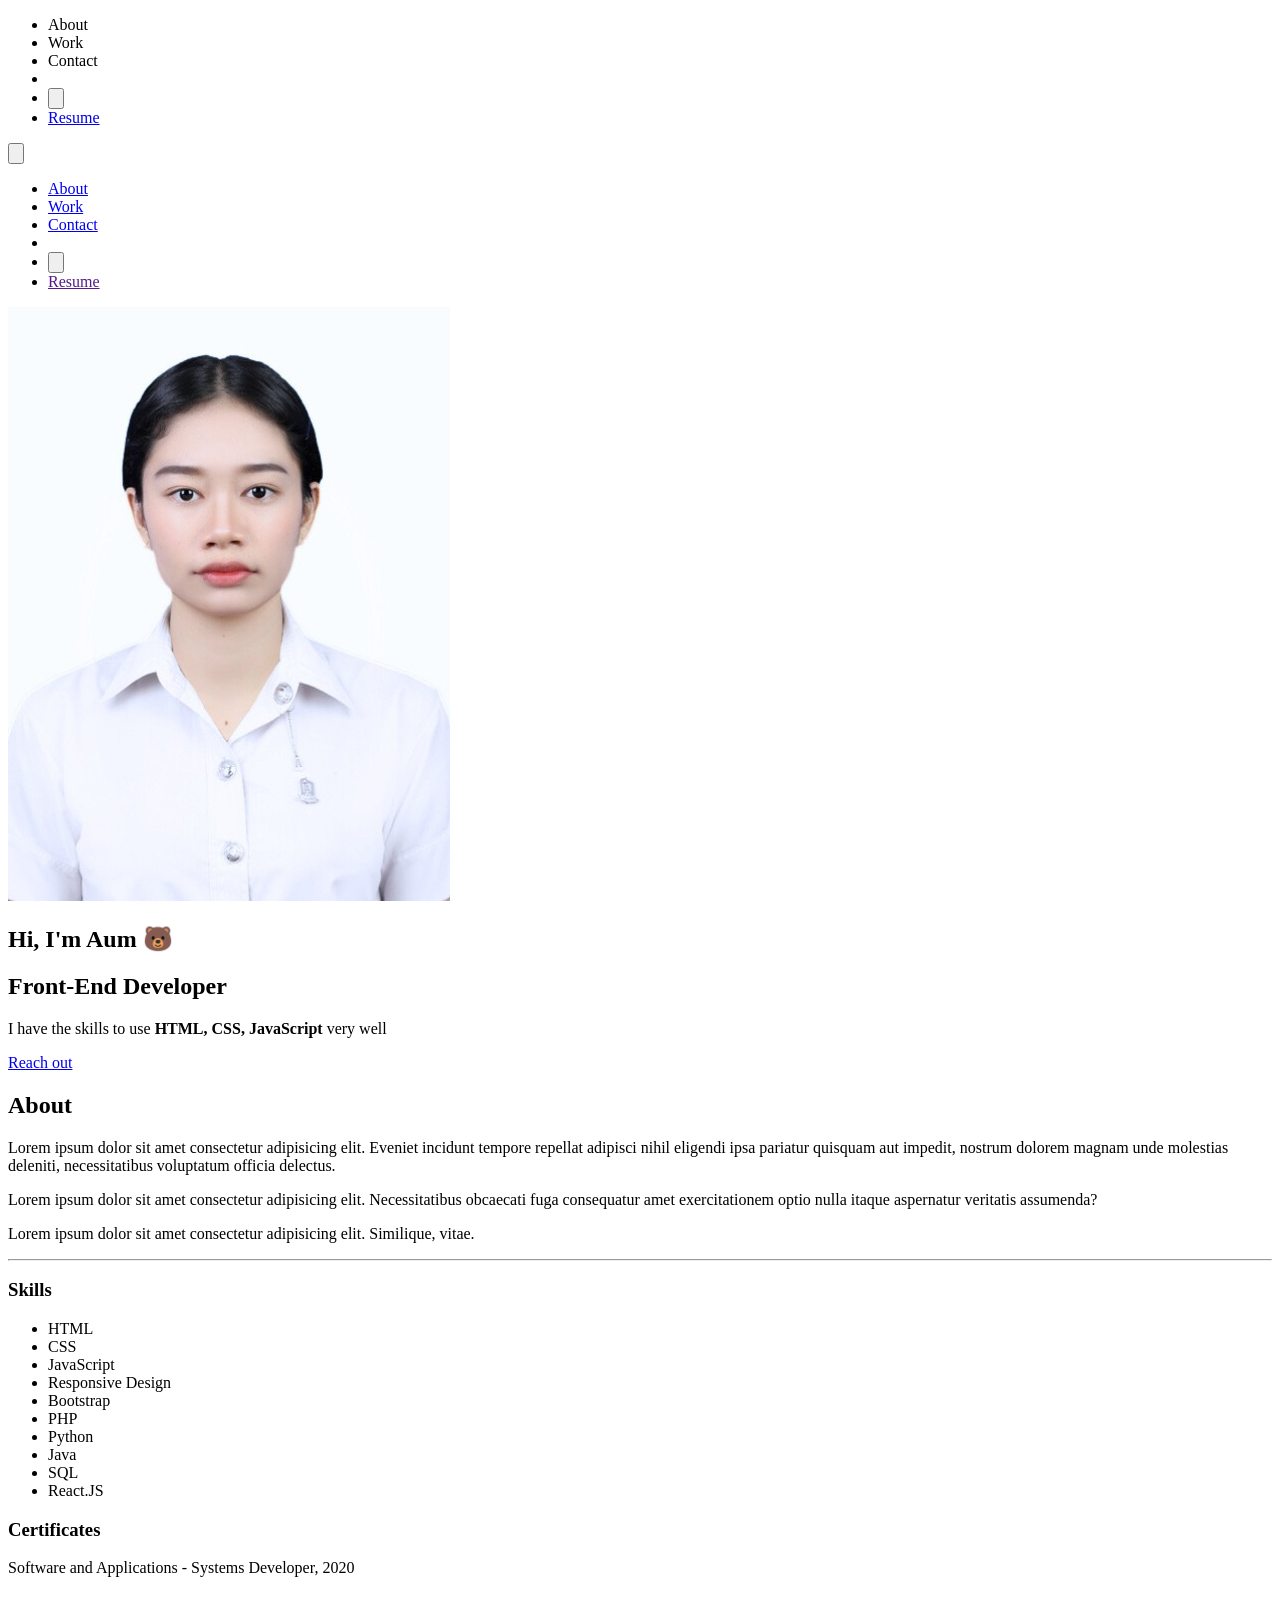
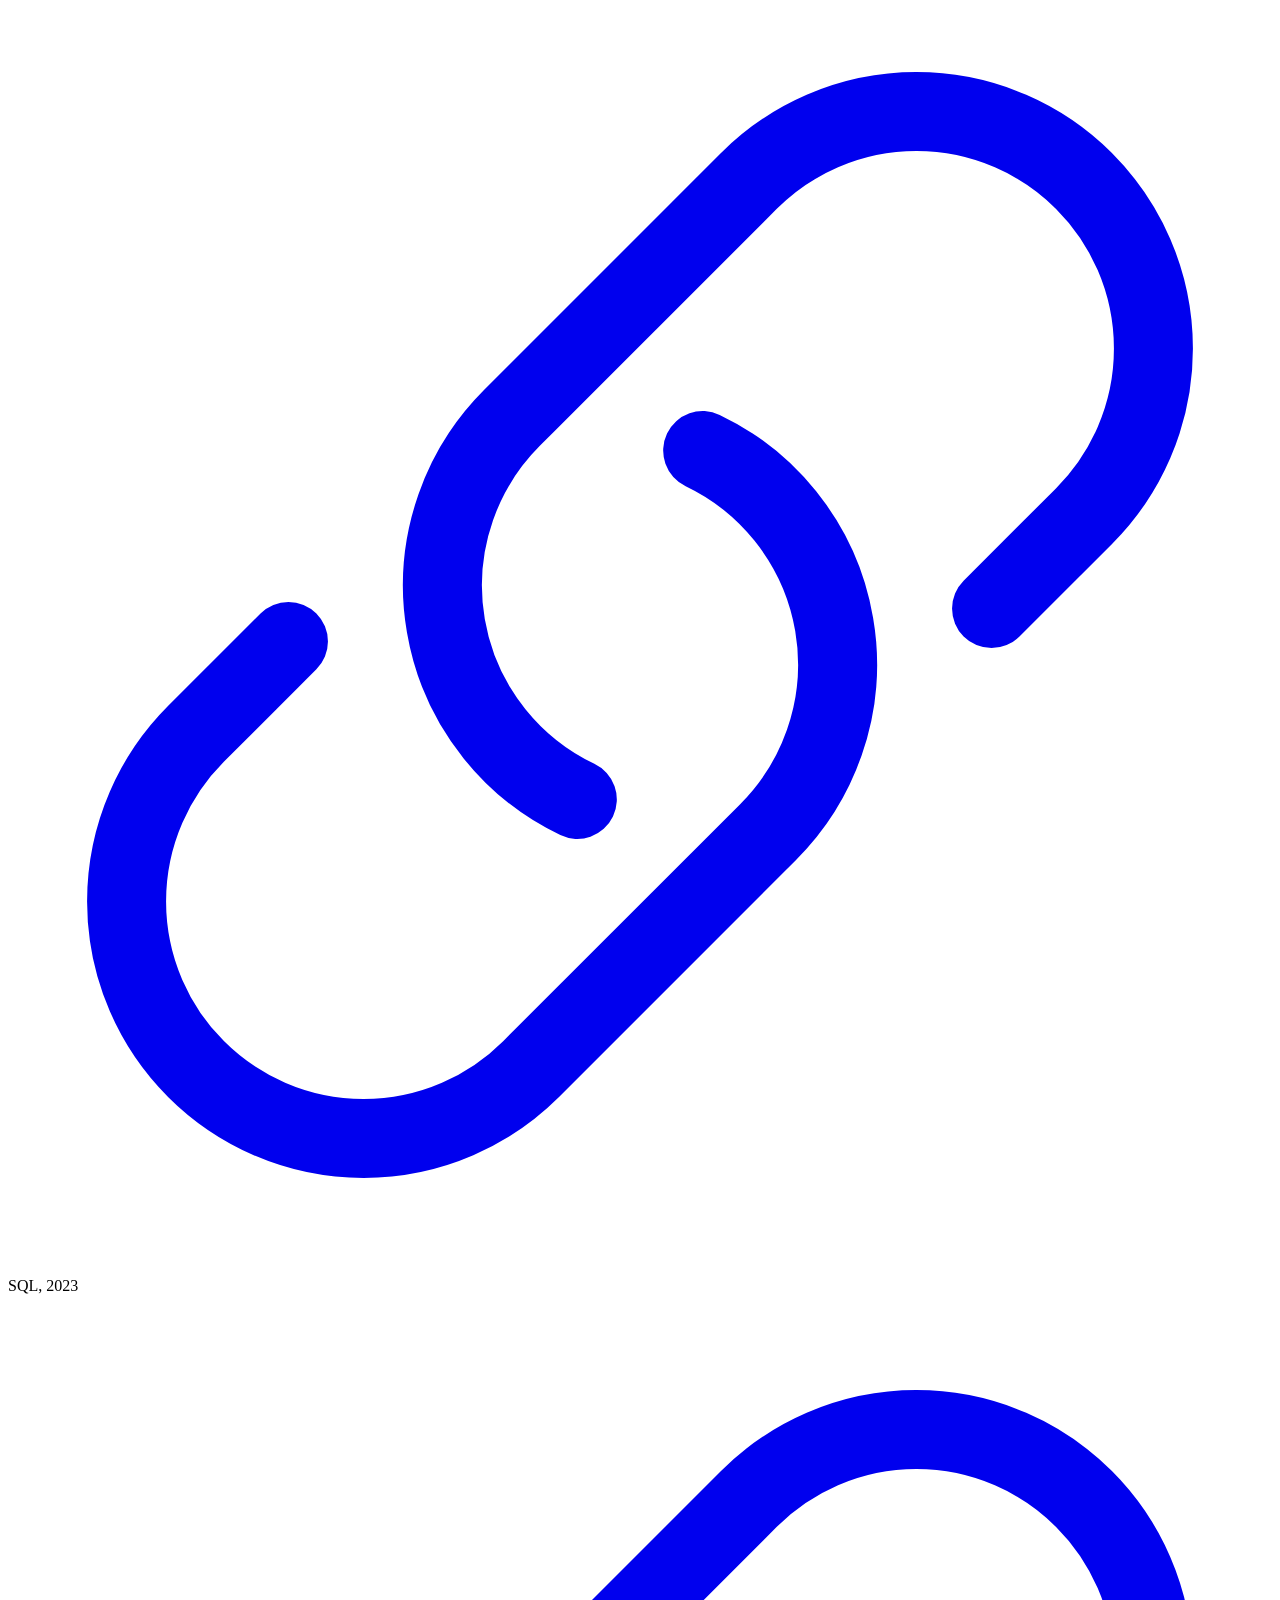
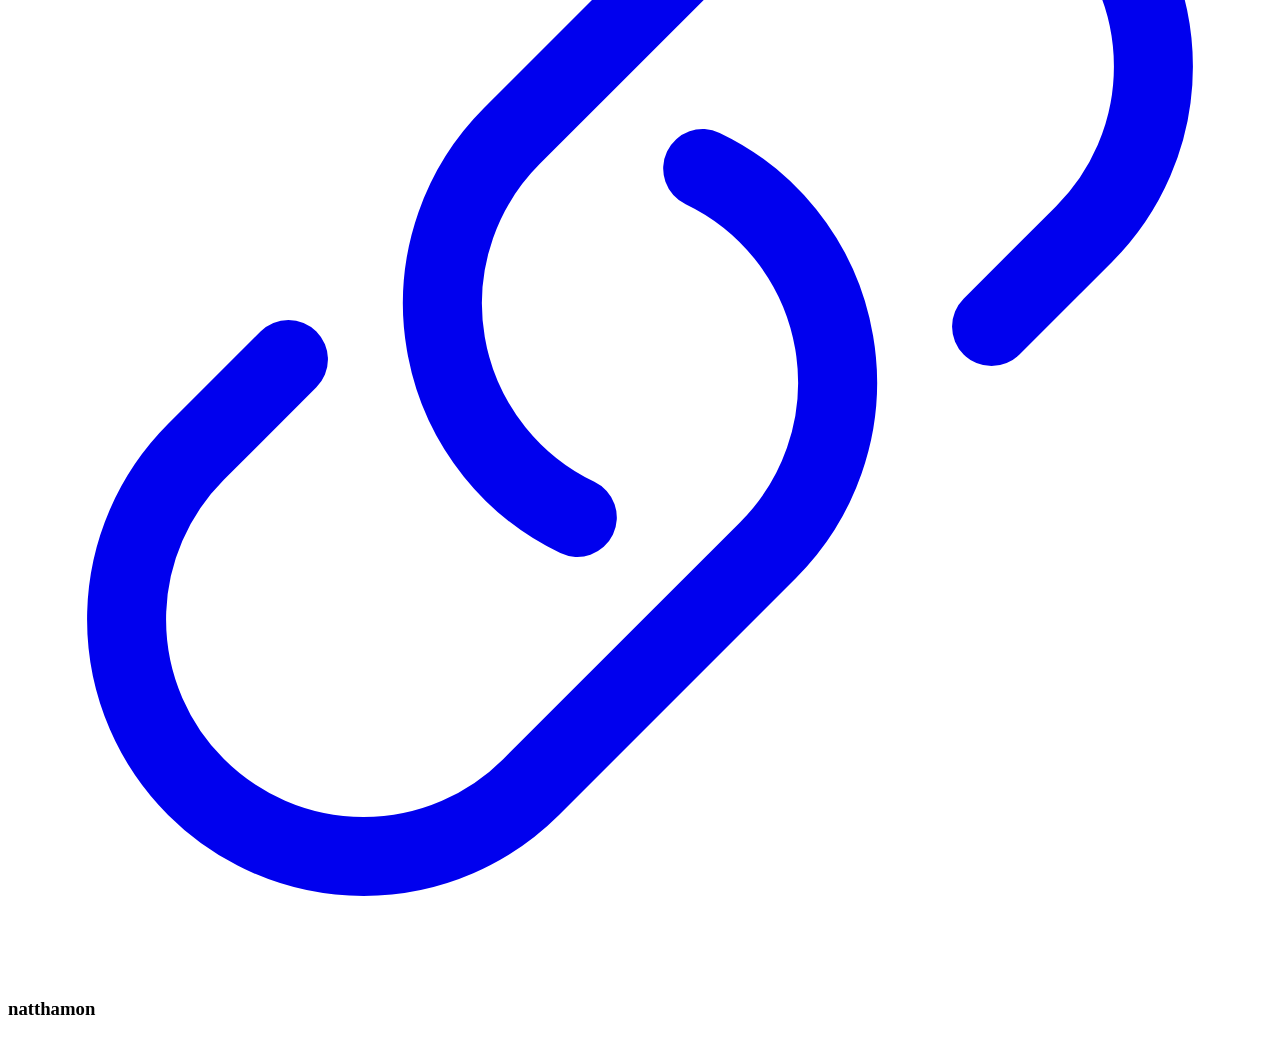
==== index.html @ 10864c5c "first commit" ====
<!doctype html>
<html lang="en">

<head>
  <meta charset="UTF-8" />
  <link rel="icon" type="image/svg+xml" href="/vite.svg" />
  <meta name="viewport" content="width=device-width, initial-scale=1.0" />
  <title>Dev server</title>
</head>

<body class="dark-mode">
  <header class="header container">
    <nav>
      <ul class="header__menu">
        <li><a class="header__link" href="#about"></a>About</li>
        <li><a class="header__link" href="#work"></a>Work</li>
        <li><a class="header__link" href="#contact"></a>Contact</li>
        <li class="header__line"></li>
        <li>
          <button id="theme-toggle" class="header__sun">
            <svg xmlns="http://www.w3.org/2000/svg" fill="none" viewBox="0 0 24 24" stroke-width="1.5"
              stroke="currentColor">
              <path stroke-linecap="round" stroke-linejoin="round"
                d="M12 3v2.25m6.364.386-1.591 1.591M21 12h-2.25m-.386 6.364-1.591-1.591M12 18.75V21m-4.773-4.227-1.591 1.591M5.25 12H3m4.227-4.773L5.636 5.636M15.75 12a3.75 3.75 0 1 1-7.5 0 3.75 3.75 0 0 1 7.5 0Z" />
            </svg>
          </button>
        </li>
        <li>
          <a class="header__resume btn" href="#">Resume</a>
        </li>
      </ul>
      <button class="header__bars">
        <svg xmlns="http://www.w3.org/2000/svg" fill="none" viewBox="0 0 24 24" stroke-width="1.5"
          stroke="currentColor">
          <path stroke-linecap="round" stroke-linejoin="round" d="M3.75 6.75h16.5M3.75 12h16.5m-16.5 5.25h16.5" />
        </svg>
      </button>
    </nav>
  </header>
  <!-- mobile -->
  <div class="mobile-nav">
    <nav>
      <ul class="mobile-nav__menu">
        <li>
          <a class="mobile-nav__link" href="#about">About</a>
        </li>
        <li>
          <a class="mobile-nav__link" href="#work">Work</a>
        </li>
        <li>
          <a class="mobile-nav__link" href="#contact">Contact</a>
        </li>
        <li class="mobile-nav__link-line"></li>
        <li>
          <button id="theme-toggle" class="mobile-nav__sun">
            <svg xmlns="http://www.w3.org/2000/svg" fill="none" viewBox="0 0 24 24" stroke-width="1.5"
              stroke="currentColor">
              <path stroke-linecap="round" stroke-linejoin="round"
                d="M12 3v2.25m6.364.386-1.591 1.591M21 12h-2.25m-.386 6.364-1.591-1.591M12 18.75V21m-4.773-4.227-1.591 1.591M5.25 12H3m4.227-4.773L5.636 5.636M15.75 12a3.75 3.75 0 1 1-7.5 0 3.75 3.75 0 0 1 7.5 0Z" />
            </svg>
          </button>
        </li>
        <li>
          <a class="mobile-nav__btn btn" href="">Resume</a>
        </li>
      </ul>
    </nav>
  </div>
  <!-- end mobile -->
  <main>
    <section class="picme container">
      <div class="frame">
        <img class="me__img" src="./public/mme.jpg" alt="Profile picture">
      </div>
      <h2 class="me__subtitle">Hi, I'm Aum 🐻</h2>
      <h1 class="me__title">Front-End Developer</h1>
      <p class="me_description">I have the skills to use <strong>HTML, CSS, JavaScript</strong> very well</p>
      <a class="me__btn btn" href="#">Reach out</a>
    </section>
    <section id="about" class="about container section">
      <div class="about__content">
        <h2 class="about__title">About</h2>
        <p class="about__description">Lorem ipsum dolor sit amet consectetur adipisicing elit. Eveniet incidunt tempore
          repellat adipisci nihil eligendi ipsa pariatur quisquam aut impedit, nostrum dolorem magnam unde molestias
          deleniti, necessitatibus voluptatum officia delectus.</p>
        <p class="about__description">Lorem ipsum dolor sit amet consectetur adipisicing elit. Necessitatibus obcaecati
          fuga consequatur amet exercitationem optio nulla itaque aspernatur veritatis assumenda?</p>
        <p class="about__description">Lorem ipsum dolor sit amet <a>consectetur</a> adipisicing elit. Similique, vitae.
        </p>
        <hr class="about__hr">
        <div class="skills">
          <h3 class="about__title">Skills</h3>
          <ul class="about__ul">
            <li class="about__list a">HTML</li>
            <li class="about__list a">CSS</li>
            <li class="about__list b">JavaScript</li>
            <li class="about__list b">Responsive Design</li>
            <li class="about__list b">Bootstrap</li>
            <li class="about__list b">PHP</li>
            <li class="about__list b">Python</li>
            <li class="about__list b">Java</li>
            <li class="about__list b">SQL</li>
            <li class="about__list c">React.JS</li>
          </ul>
        </div>
      </div>
      <div class="certificates">
        <h3 class="certificate__title">Certificates</h3>
        <div class="certificate__wrap">
          <p>Software and Applications -
            Systems Developer, 2020
          </p>
          <a class="cer__link" href="https://tpqi-net.tpqi.go.th/cer/print/MTU0MTYz/Mw==" target="_blank">
            <svg xmlns="http://www.w3.org/2000/svg" fill="none" viewBox="0 0 24 24" stroke-width="1.5"
              stroke="currentColor">
              <path stroke-linecap="round" stroke-linejoin="round"
                d="M13.19 8.688a4.5 4.5 0 0 1 1.242 7.244l-4.5 4.5a4.5 4.5 0 0 1-6.364-6.364l1.757-1.757m13.35-.622 1.757-1.757a4.5 4.5 0 0 0-6.364-6.364l-4.5 4.5a4.5 4.5 0 0 0 1.242 7.244" />
            </svg></a>
        </div>
        <div class="certificate__wrap">
          <p>SQL, 2023</p>
          <a class="cer__link" href="https://school.borntodev.com/certificate/ezGqStTv1Bcm" target="_blank">
            <svg xmlns="http://www.w3.org/2000/svg" fill="none" viewBox="0 0 24 24" stroke-width="1.5"
              stroke="currentColor">
              <path stroke-linecap="round" stroke-linejoin="round"
                d="M13.19 8.688a4.5 4.5 0 0 1 1.242 7.244l-4.5 4.5a4.5 4.5 0 0 1-6.364-6.364l1.757-1.757m13.35-.622 1.757-1.757a4.5 4.5 0 0 0-6.364-6.364l-4.5 4.5a4.5 4.5 0 0 0 1.242 7.244" />
            </svg>
          </a>
          <!-- <img src="./public/me.jpg" alt="Profile picture"> -->
        </div>
      </div>
    </section>
  </main>

  <footer class="footer container section">
    <h3 class="footer__title">natthamon</h3>
  </footer>
  <!-- <article class="container">
    <h1>hello world</h1>
    <p><strong>Lorem</strong>, ipsum dolor sit amet consectetur adipisicing elit. Totam vero optio soluta libero
      reiciendis. Quod inventore, nemo repellendus consequatur iste fuga modi illo quis sit porro omnis quia voluptatum
      animi facilis a quo. Corrupti incidunt temporibus maxime recusandae, architecto aperiam blanditiis? Nemo iusto
      suscipit in <a>consectetur</a> accusamus earum tempore eum.</p>
    <button class="btn">btn</button>
  </article>
  <article class="container section">
    <h1>hello world</h1>
    <p><strong>Lorem</strong>, ipsum dolor sit amet consectetur adipisicing elit. Totam vero optio soluta libero
      reiciendis. Quod inventore, nemo repellendus consequatur iste fuga modi illo quis sit porro omnis quia voluptatum
      animi facilis a quo. Corrupti incidunt temporibus maxime recusandae, architecto aperiam blanditiis? Nemo iusto
      suscipit in <a>consectetur</a> accusamus earum tempore eum.</p>
    <button class="btn">btn</button>
  </article> -->
  <script type="module" src="./src/main.js"></script>
</body>

</html>
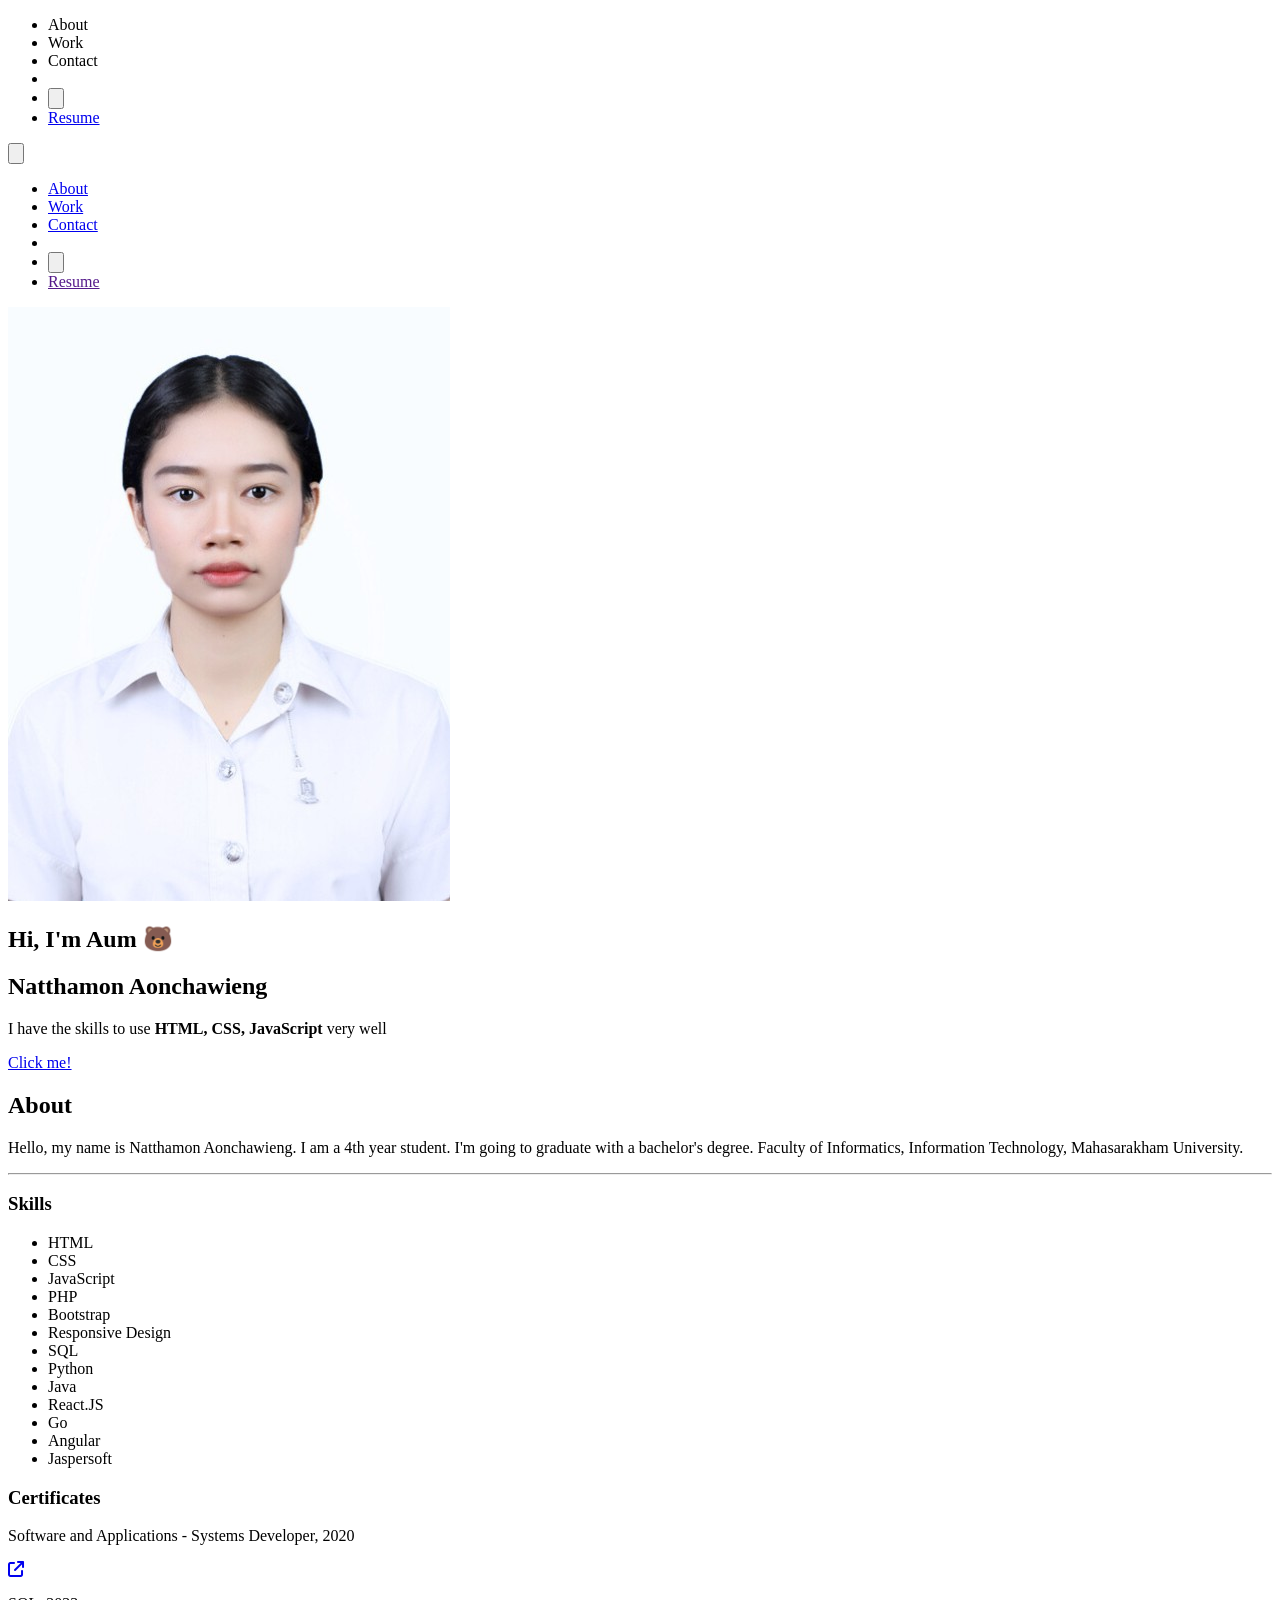
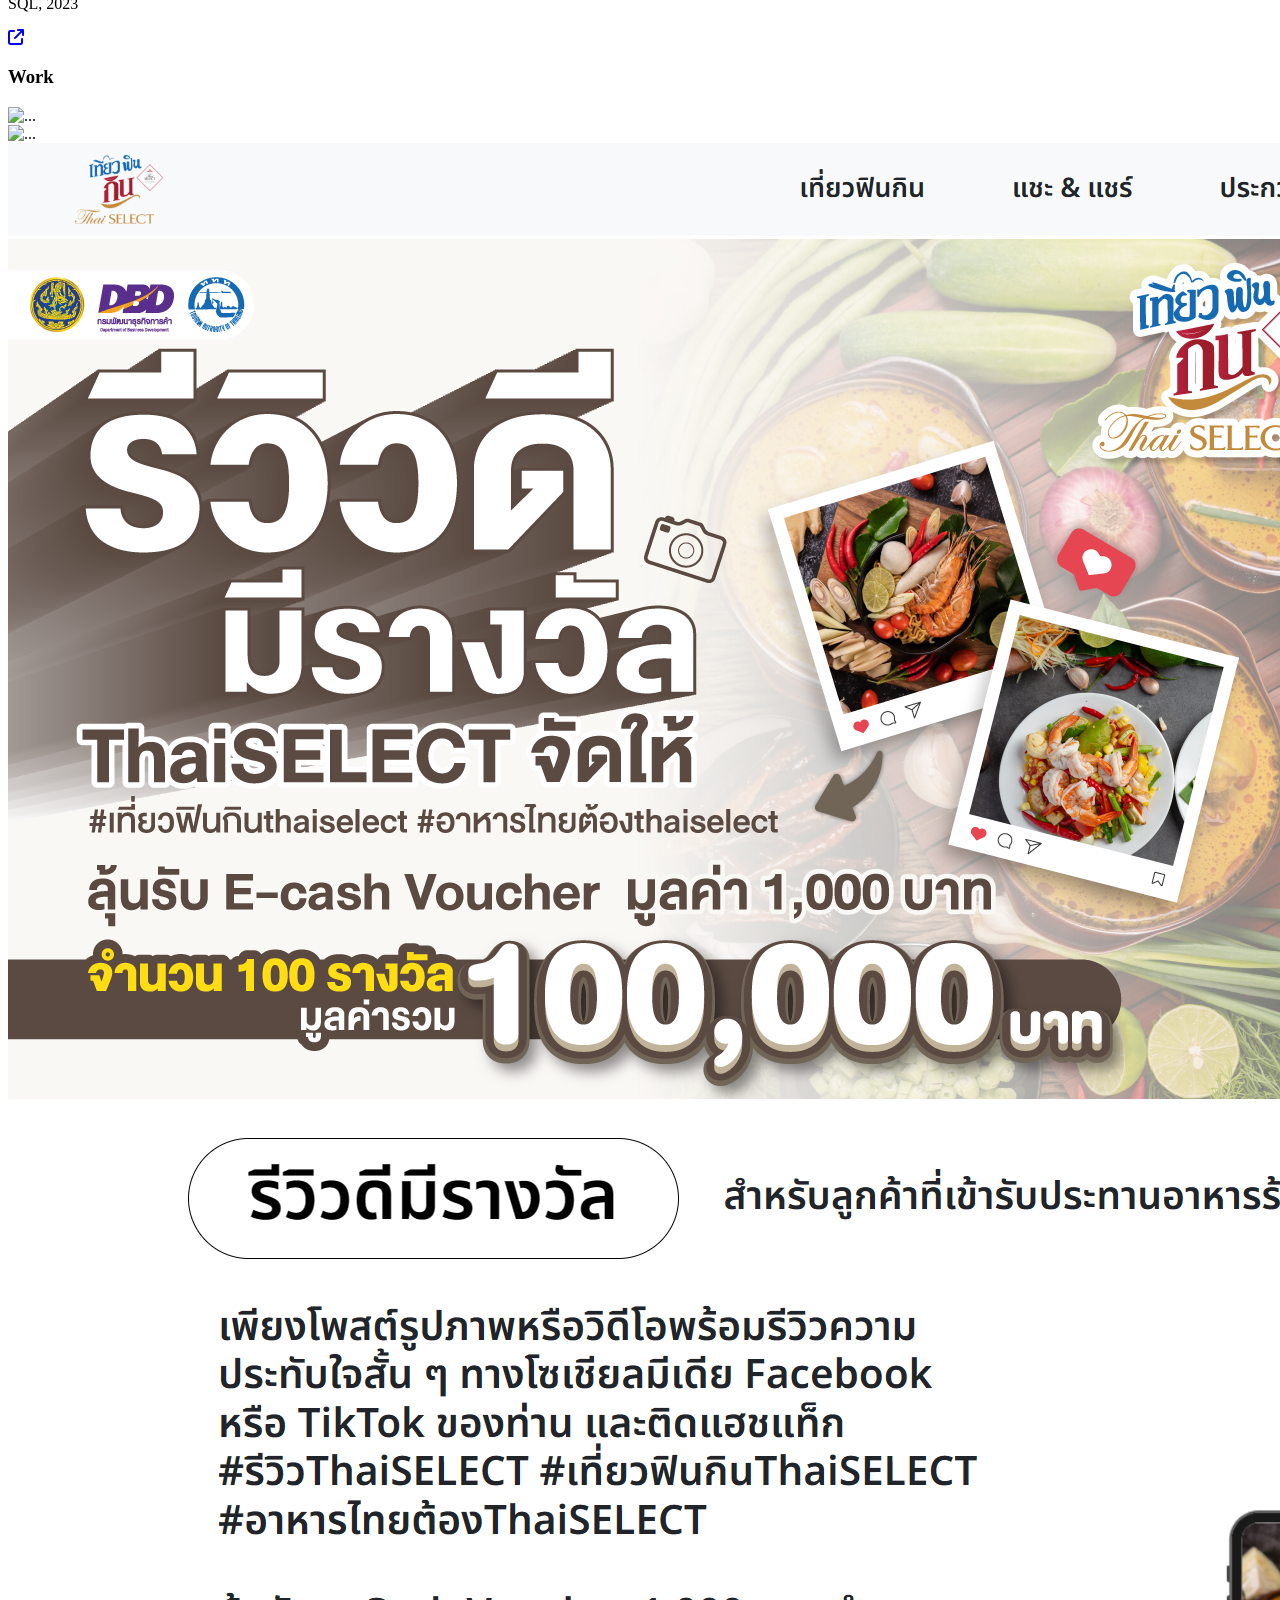
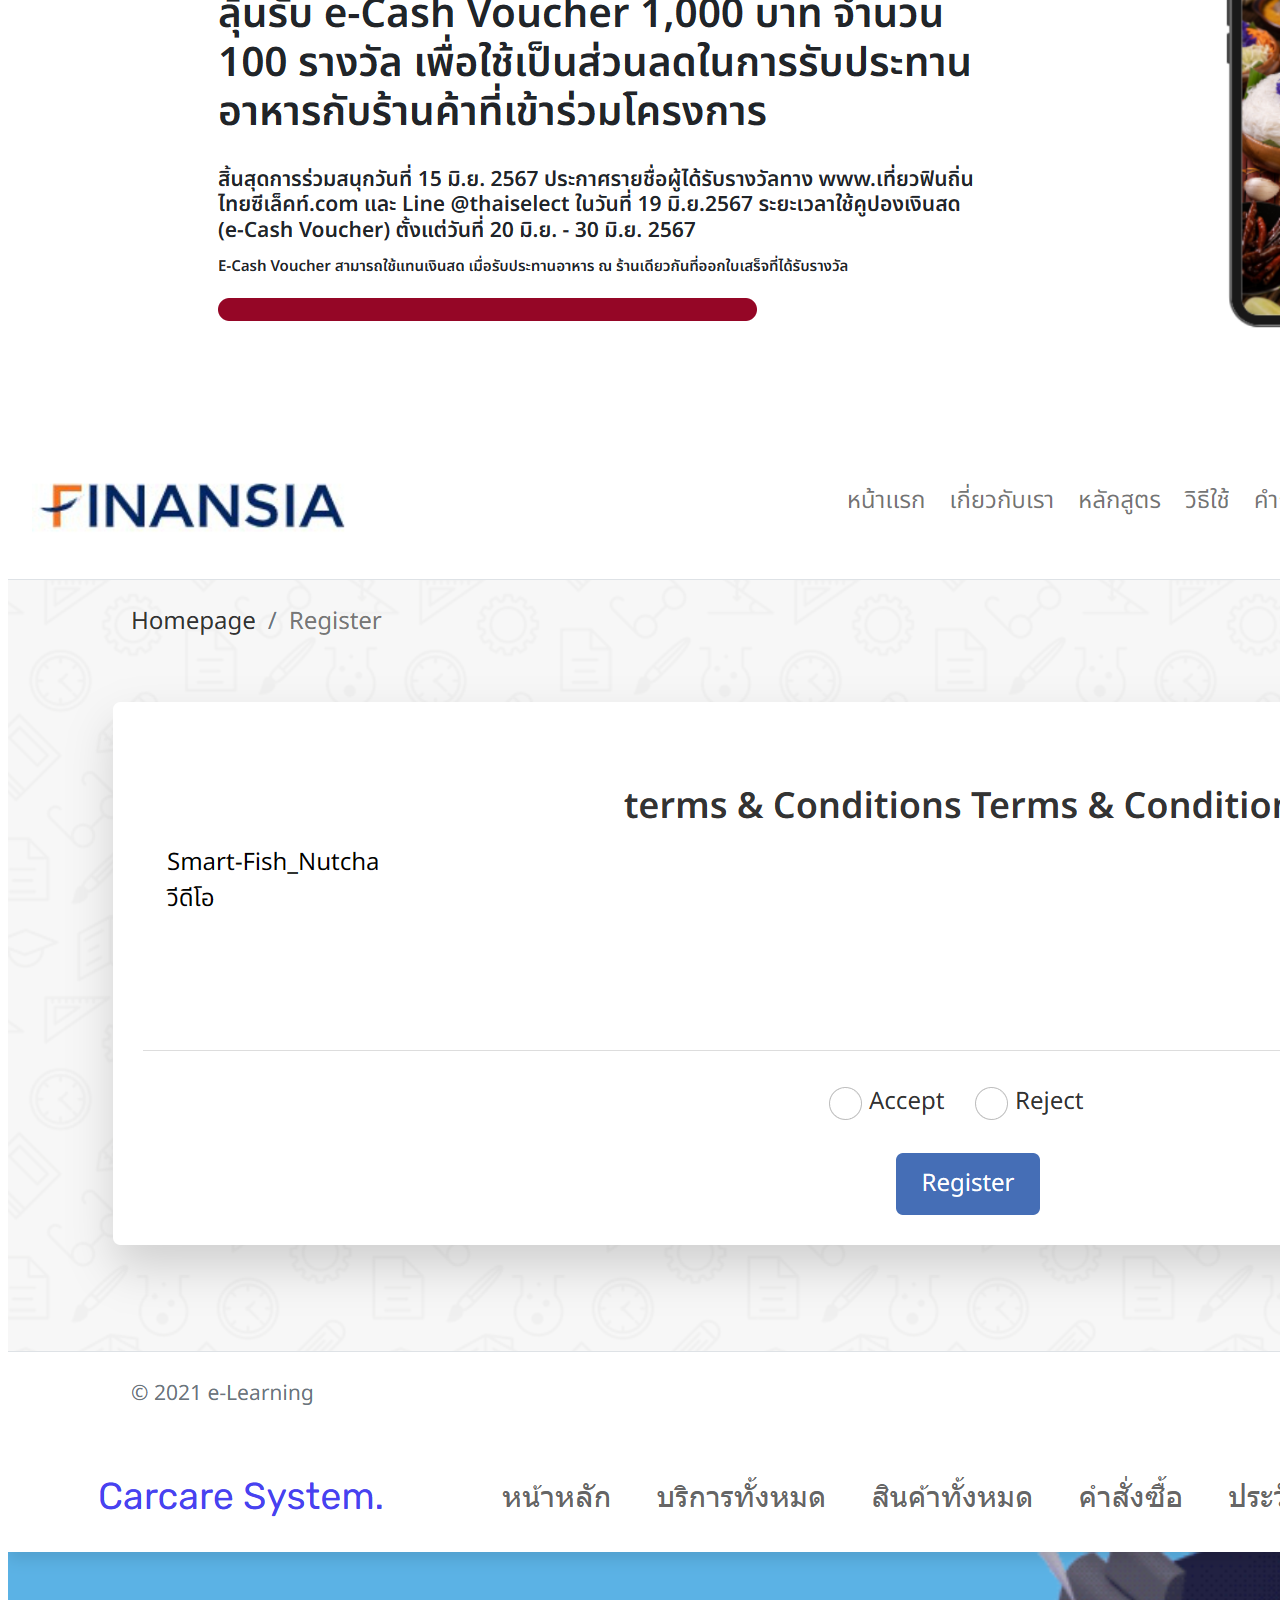
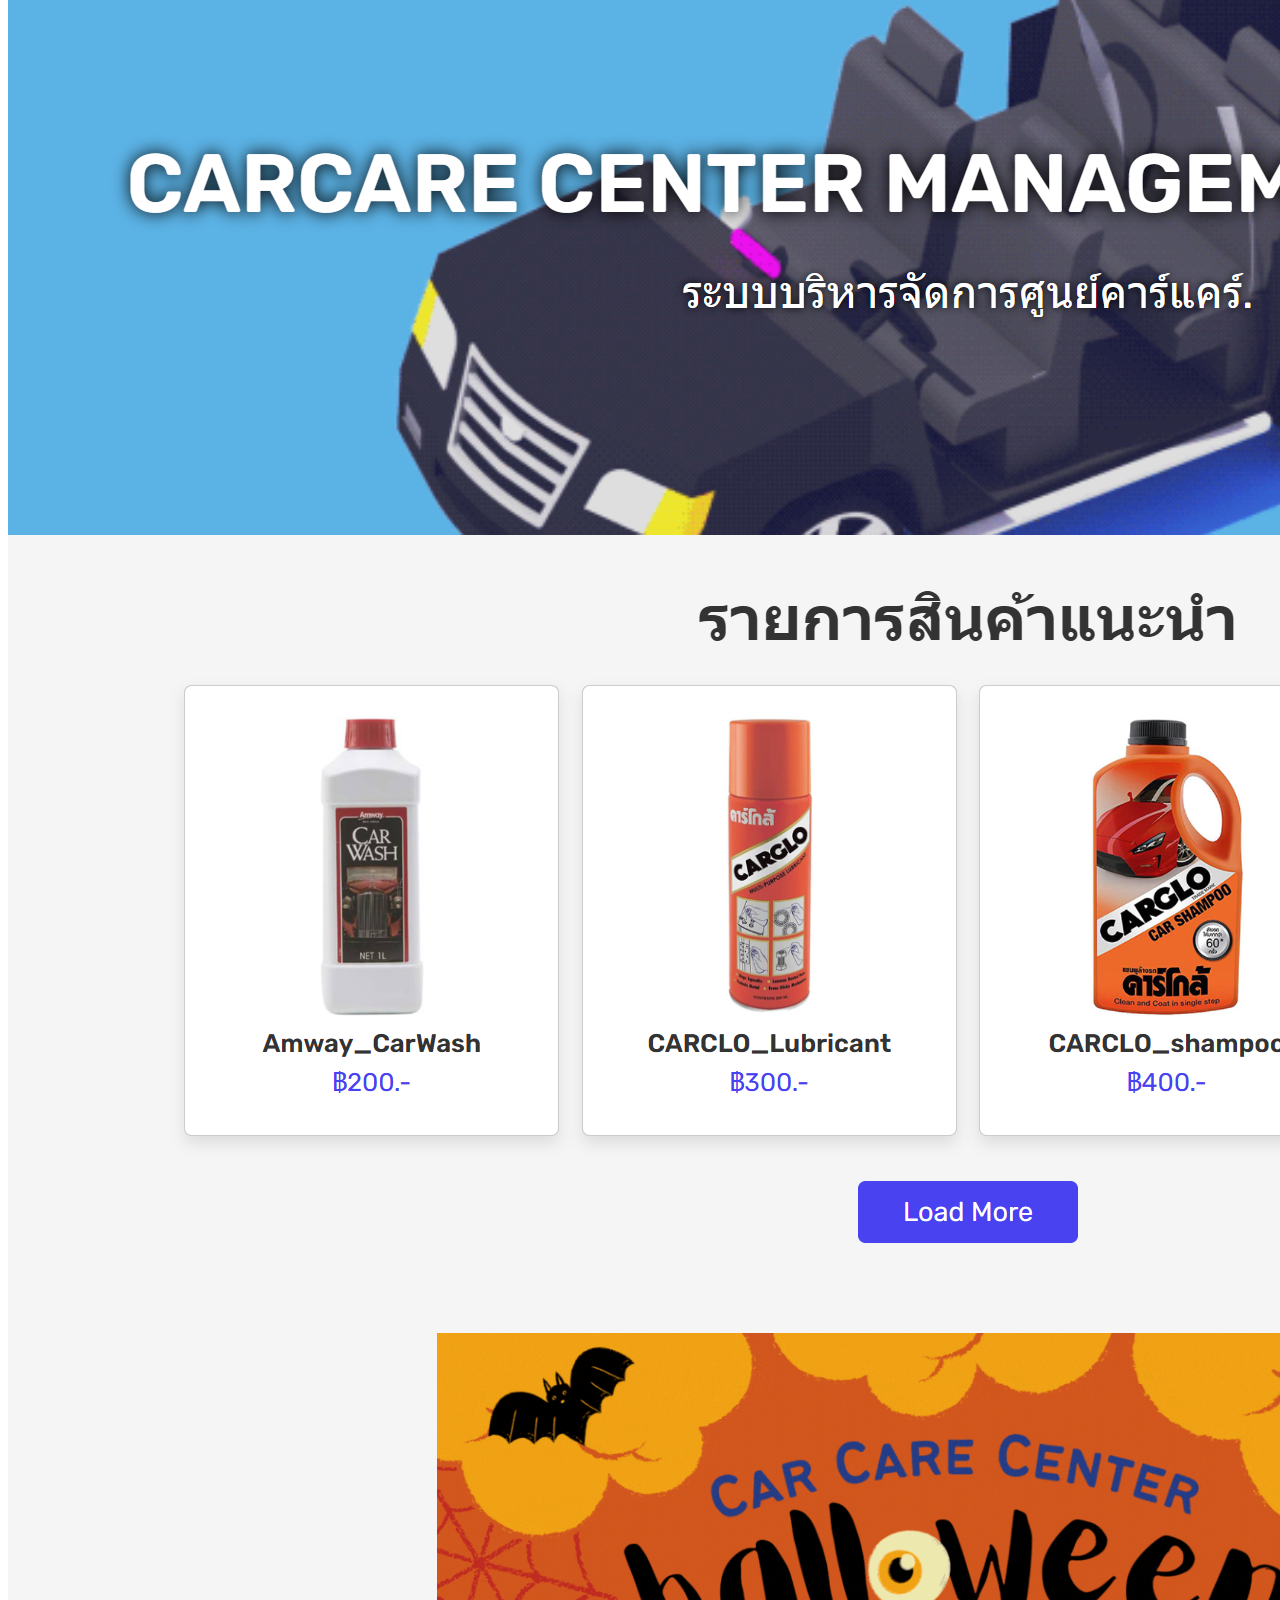
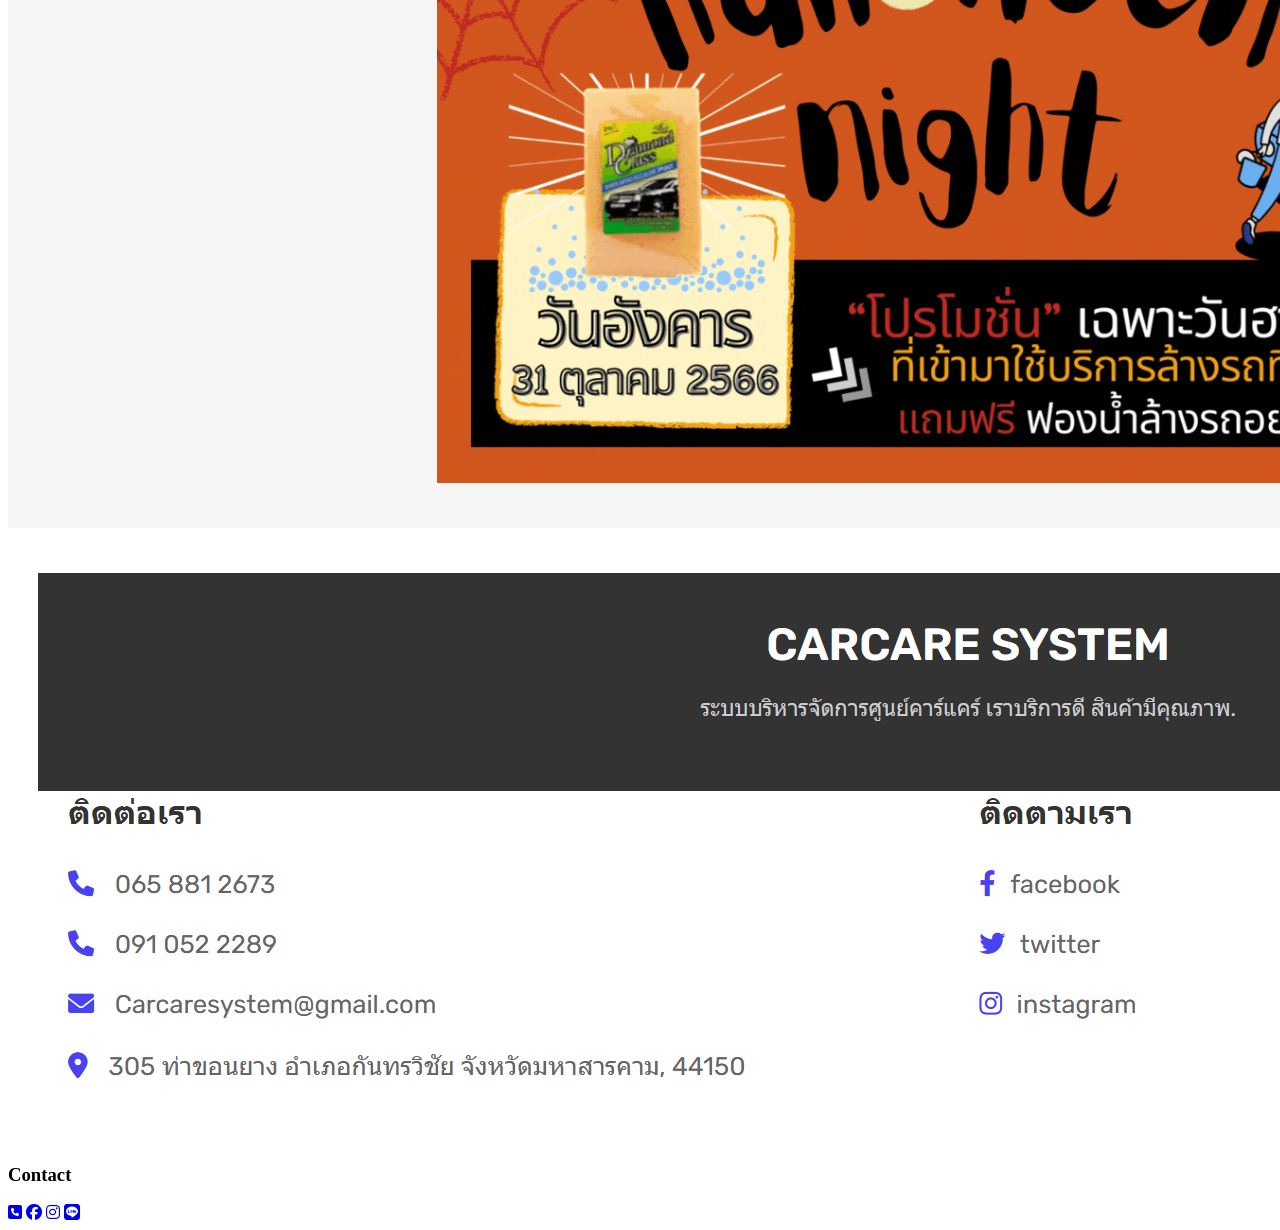
==== commit c1e97287: "add img add img" ====
--- a/index.html
+++ b/index.html
@@ -5,7 +5,10 @@
   <meta charset="UTF-8" />
   <link rel="icon" type="image/svg+xml" href="/vite.svg" />
   <meta name="viewport" content="width=device-width, initial-scale=1.0" />
-  <title>Dev server</title>
+  <link rel="stylesheet" href="https://cdnjs.cloudflare.com/ajax/libs/font-awesome/6.5.2/css/all.min.css"
+    integrity="sha512-SnH5WK+bZxgPHs44uWIX+LLJAJ9/2PkPKZ5QiAj6Ta86w+fsb2TkcmfRyVX3pBnMFcV7oQPJkl9QevSCWr3W6A=="
+    crossorigin="anonymous" referrerpolicy="no-referrer" />
+  <title>My portfolio</title>
 </head>
 
 <body class="dark-mode">
@@ -73,37 +76,45 @@
         <img class="me__img" src="./public/mme.jpg" alt="Profile picture">
       </div>
       <h2 class="me__subtitle">Hi, I'm Aum 🐻</h2>
-      <h1 class="me__title">Front-End Developer</h1>
+      <h1 class="me__title">Natthamon Aonchawieng</h1>
       <p class="me_description">I have the skills to use <strong>HTML, CSS, JavaScript</strong> very well</p>
-      <a class="me__btn btn" href="#">Reach out</a>
+      <a class="me__btn btn" href="#">Click me!</a>
     </section>
     <section id="about" class="about container section">
       <div class="about__content">
         <h2 class="about__title">About</h2>
-        <p class="about__description">Lorem ipsum dolor sit amet consectetur adipisicing elit. Eveniet incidunt tempore
-          repellat adipisci nihil eligendi ipsa pariatur quisquam aut impedit, nostrum dolorem magnam unde molestias
-          deleniti, necessitatibus voluptatum officia delectus.</p>
-        <p class="about__description">Lorem ipsum dolor sit amet consectetur adipisicing elit. Necessitatibus obcaecati
-          fuga consequatur amet exercitationem optio nulla itaque aspernatur veritatis assumenda?</p>
-        <p class="about__description">Lorem ipsum dolor sit amet <a>consectetur</a> adipisicing elit. Similique, vitae.
+        <p class="about__description">Hello, my name is Natthamon Aonchawieng. I am a 4th
+          year student. I'm going to graduate with a bachelor's
+          degree. Faculty of Informatics, Information Technology,
+          Mahasarakham University.
         </p>
-        <hr class="about__hr">
-        <div class="skills">
-          <h3 class="about__title">Skills</h3>
-          <ul class="about__ul">
-            <li class="about__list a">HTML</li>
-            <li class="about__list a">CSS</li>
-            <li class="about__list b">JavaScript</li>
-            <li class="about__list b">Responsive Design</li>
-            <li class="about__list b">Bootstrap</li>
-            <li class="about__list b">PHP</li>
-            <li class="about__list b">Python</li>
-            <li class="about__list b">Java</li>
-            <li class="about__list b">SQL</li>
-            <li class="about__list c">React.JS</li>
-          </ul>
-        </div>
+        <!-- <p class="about__description"></p> -->
+        <!-- <p class="about__description"><a></a> -->
+        </p>
       </div>
+    </section>
+    <hr class="about__hr">
+    <section class="skill">
+      <div class="skills">
+        <h3 class="about__skill-title">Skills</h3>
+        <ul class="about__ul">
+          <li class="about__list a">HTML</li>
+          <li class="about__list a">CSS</li>
+          <li class="about__list b">JavaScript</li>
+          <li class="about__list b">PHP</li>
+          <li class="about__list b">Bootstrap</li>
+          <li class="about__list b">Responsive Design</li>
+          <li class="about__list b">SQL</li>
+          <li class="about__list c">Python</li>
+          <li class="about__list c">Java</li>
+          <li class="about__list c">React.JS</li>
+          <li class="about__list c">Go</li>
+          <li class="about__list c">Angular</li>
+          <li class="about__list c">Jaspersoft</li>
+        </ul>
+      </div>
+    </section>
+    <section class="cer">
       <div class="certificates">
         <h3 class="certificate__title">Certificates</h3>
         <div class="certificate__wrap">
@@ -111,46 +122,50 @@
             Systems Developer, 2020
           </p>
           <a class="cer__link" href="https://tpqi-net.tpqi.go.th/cer/print/MTU0MTYz/Mw==" target="_blank">
-            <svg xmlns="http://www.w3.org/2000/svg" fill="none" viewBox="0 0 24 24" stroke-width="1.5"
-              stroke="currentColor">
-              <path stroke-linecap="round" stroke-linejoin="round"
-                d="M13.19 8.688a4.5 4.5 0 0 1 1.242 7.244l-4.5 4.5a4.5 4.5 0 0 1-6.364-6.364l1.757-1.757m13.35-.622 1.757-1.757a4.5 4.5 0 0 0-6.364-6.364l-4.5 4.5a4.5 4.5 0 0 0 1.242 7.244" />
-            </svg></a>
+            <i class="fa-solid fa-arrow-up-right-from-square"></i></a>
         </div>
         <div class="certificate__wrap">
           <p>SQL, 2023</p>
           <a class="cer__link" href="https://school.borntodev.com/certificate/ezGqStTv1Bcm" target="_blank">
-            <svg xmlns="http://www.w3.org/2000/svg" fill="none" viewBox="0 0 24 24" stroke-width="1.5"
-              stroke="currentColor">
-              <path stroke-linecap="round" stroke-linejoin="round"
-                d="M13.19 8.688a4.5 4.5 0 0 1 1.242 7.244l-4.5 4.5a4.5 4.5 0 0 1-6.364-6.364l1.757-1.757m13.35-.622 1.757-1.757a4.5 4.5 0 0 0-6.364-6.364l-4.5 4.5a4.5 4.5 0 0 0 1.242 7.244" />
-            </svg>
+            <i class="fa-solid fa-arrow-up-right-from-square"></i>
           </a>
           <!-- <img src="./public/me.jpg" alt="Profile picture"> -->
+        </div>
+      </div>
+    </section>
+    <section class="Work">
+      <div class="detail">
+        <h3 class="work__title">Work</h3>
+        <div class="pic">
+          <img src="./public/bws.png" class="img-fluid" alt="...">
+        </div>
+        <div class="pic">
+          <img src="./public/internship.png" class="img-fluid" alt="...">
+        </div>
+        <div class="pic">
+          <img src="./public/thaiselect.png" class="img-fluid" alt="...">
+        </div>
+        <div class="pic">
+          <img src="./public/finansia.png" class="img-fluid" alt="...">
+        </div>
+        <div class="pic">
+          <img src="./public/carcare.png" class="img-fluid" alt="...">
         </div>
       </div>
     </section>
   </main>
 
   <footer class="footer container section">
-    <h3 class="footer__title">natthamon</h3>
+    <h3 class="footer__title">Contact</h3>
+    <div class="contact-me">
+      <a href="tel:065-881-2673" target="_blank"><i class="fa-solid fa-square-phone"></i></a>
+      <a href="https://www.facebook.com/profile.php?id=100008373367227&mibextid=YMEMSu" target="_blank"><i
+          class="fa-brands fa-facebook"></i></a>
+      <a href="https://www.instagram.com/aum.natthamon?igsh=MTI0eHBqZjVud3h4MA%3D%3D&utm_source=qr" target="_blank"><i
+          class="fa-brands fa-instagram"></i></a>
+      <a href="https://line.me/ti/p/RvXxM-JNux" target="_blank"><i class="fa-brands fa-line"></i></a>
+    </div>
   </footer>
-  <!-- <article class="container">
-    <h1>hello world</h1>
-    <p><strong>Lorem</strong>, ipsum dolor sit amet consectetur adipisicing elit. Totam vero optio soluta libero
-      reiciendis. Quod inventore, nemo repellendus consequatur iste fuga modi illo quis sit porro omnis quia voluptatum
-      animi facilis a quo. Corrupti incidunt temporibus maxime recusandae, architecto aperiam blanditiis? Nemo iusto
-      suscipit in <a>consectetur</a> accusamus earum tempore eum.</p>
-    <button class="btn">btn</button>
-  </article>
-  <article class="container section">
-    <h1>hello world</h1>
-    <p><strong>Lorem</strong>, ipsum dolor sit amet consectetur adipisicing elit. Totam vero optio soluta libero
-      reiciendis. Quod inventore, nemo repellendus consequatur iste fuga modi illo quis sit porro omnis quia voluptatum
-      animi facilis a quo. Corrupti incidunt temporibus maxime recusandae, architecto aperiam blanditiis? Nemo iusto
-      suscipit in <a>consectetur</a> accusamus earum tempore eum.</p>
-    <button class="btn">btn</button>
-  </article> -->
   <script type="module" src="./src/main.js"></script>
 </body>
 
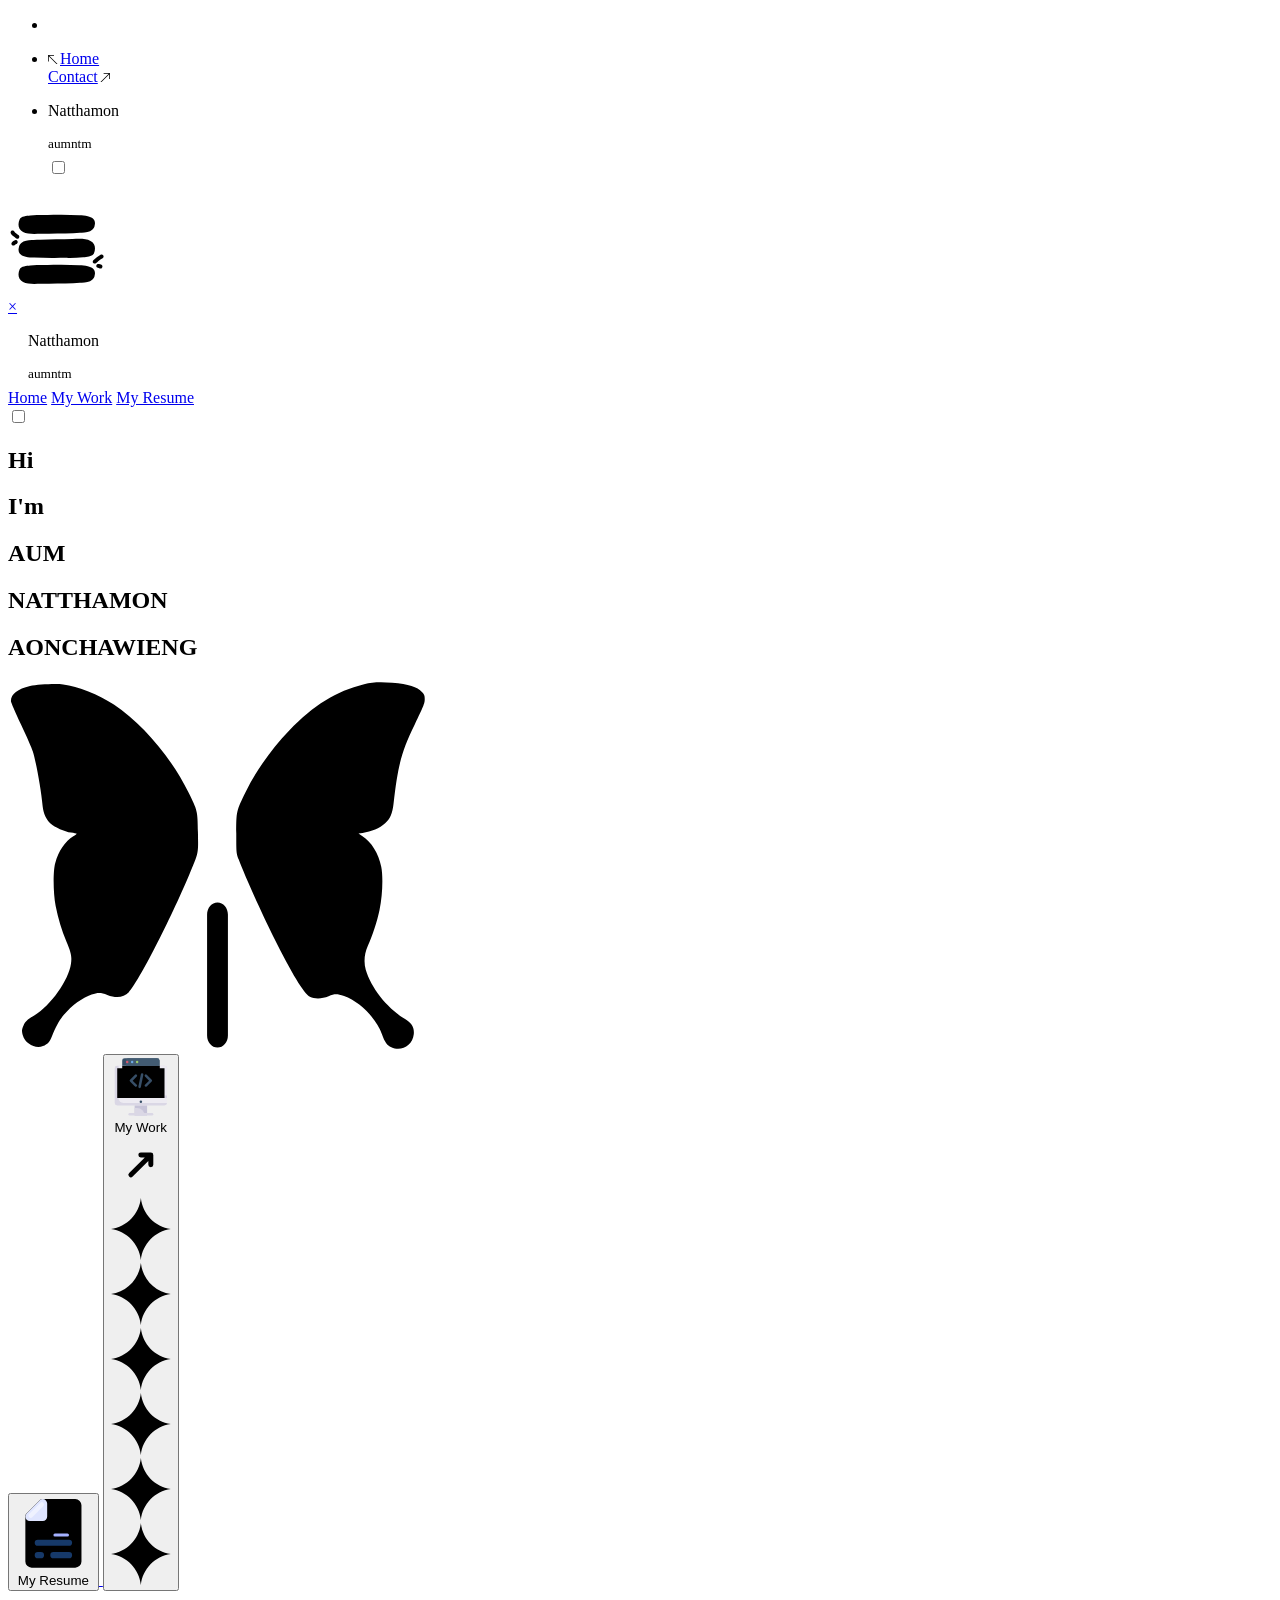
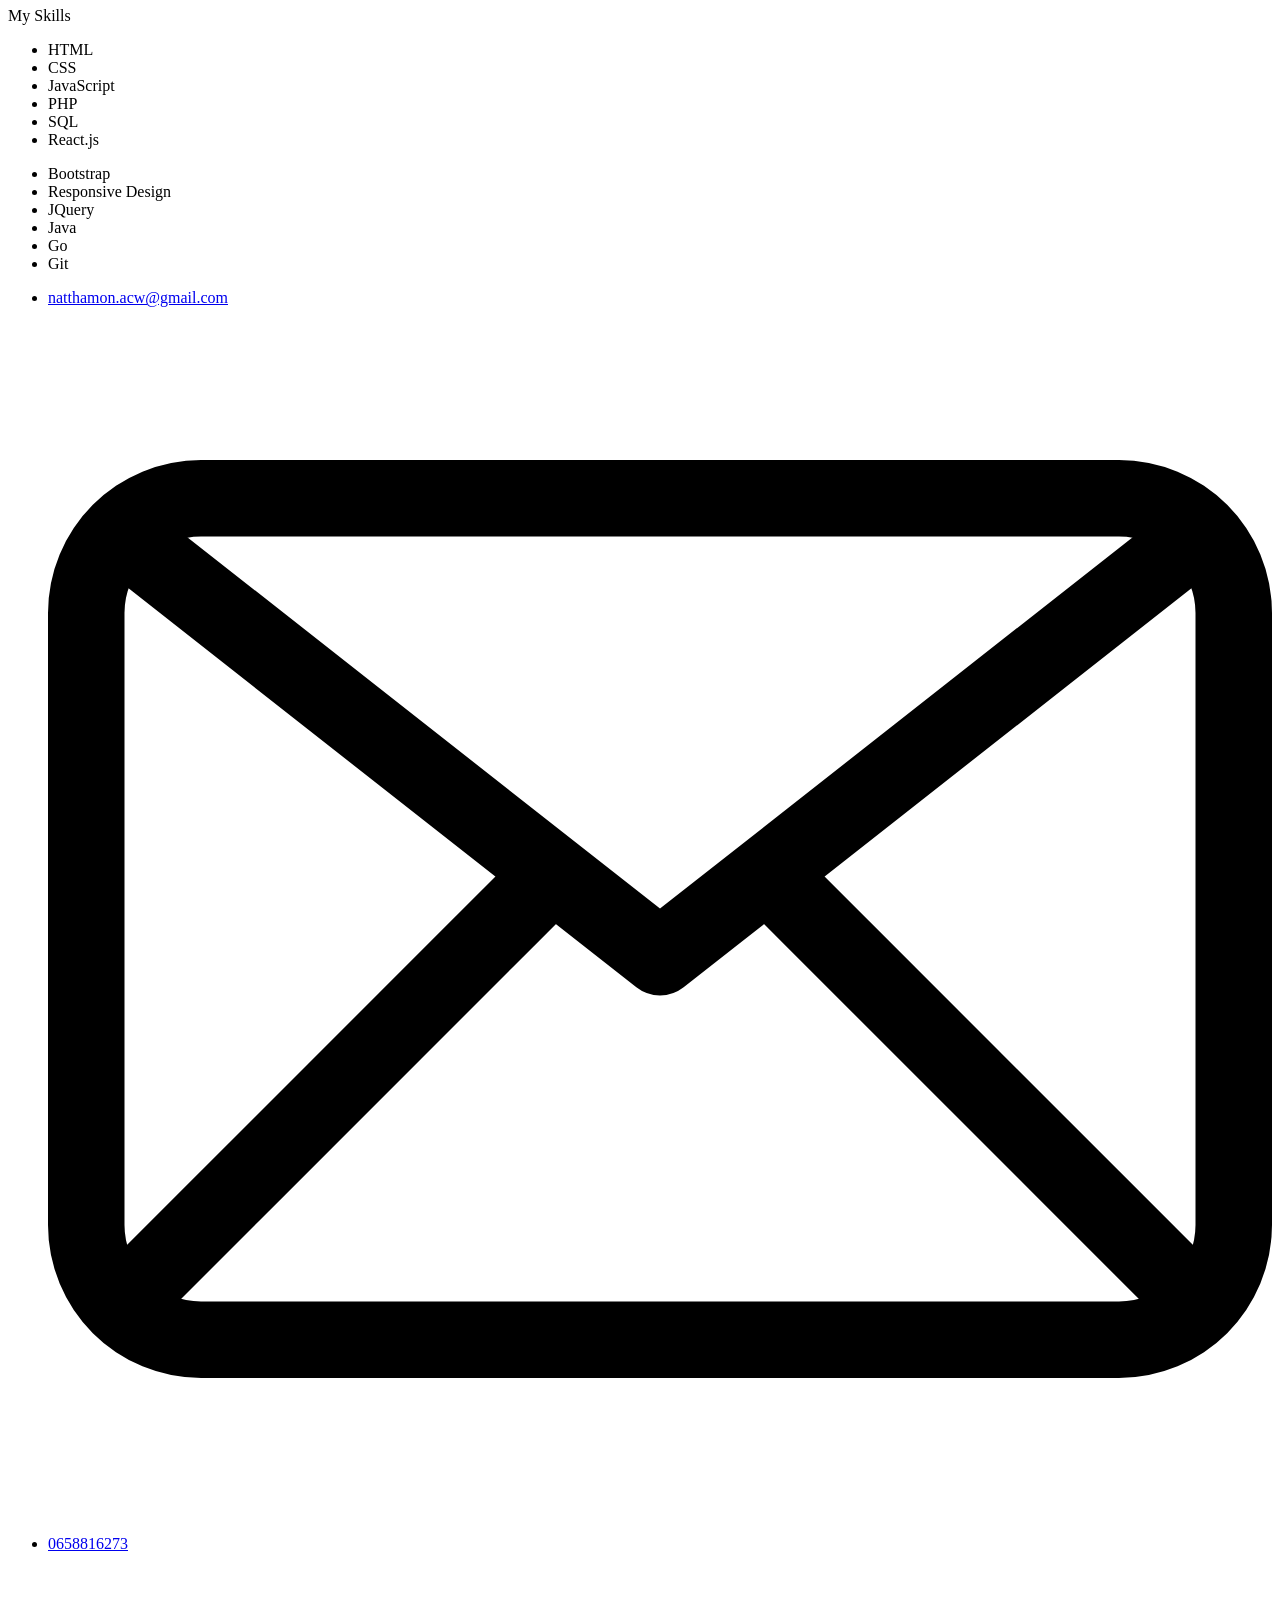
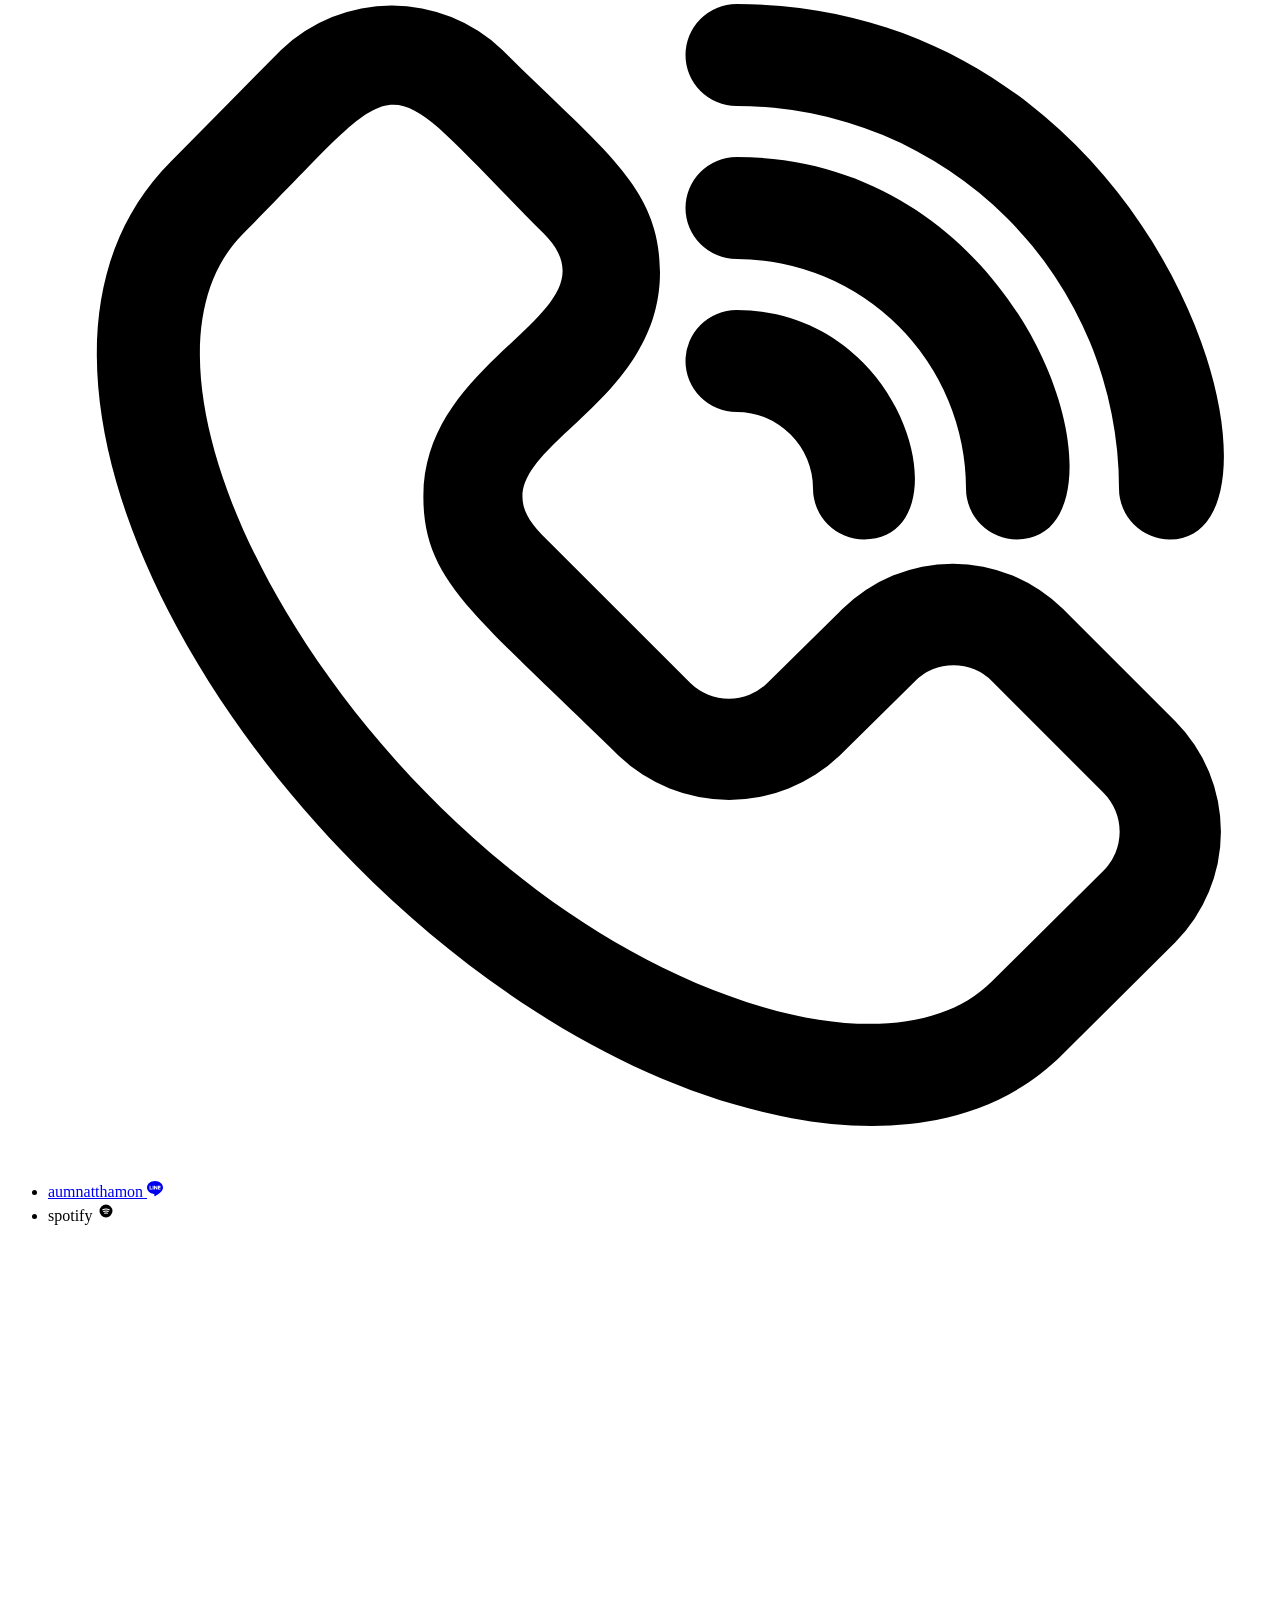
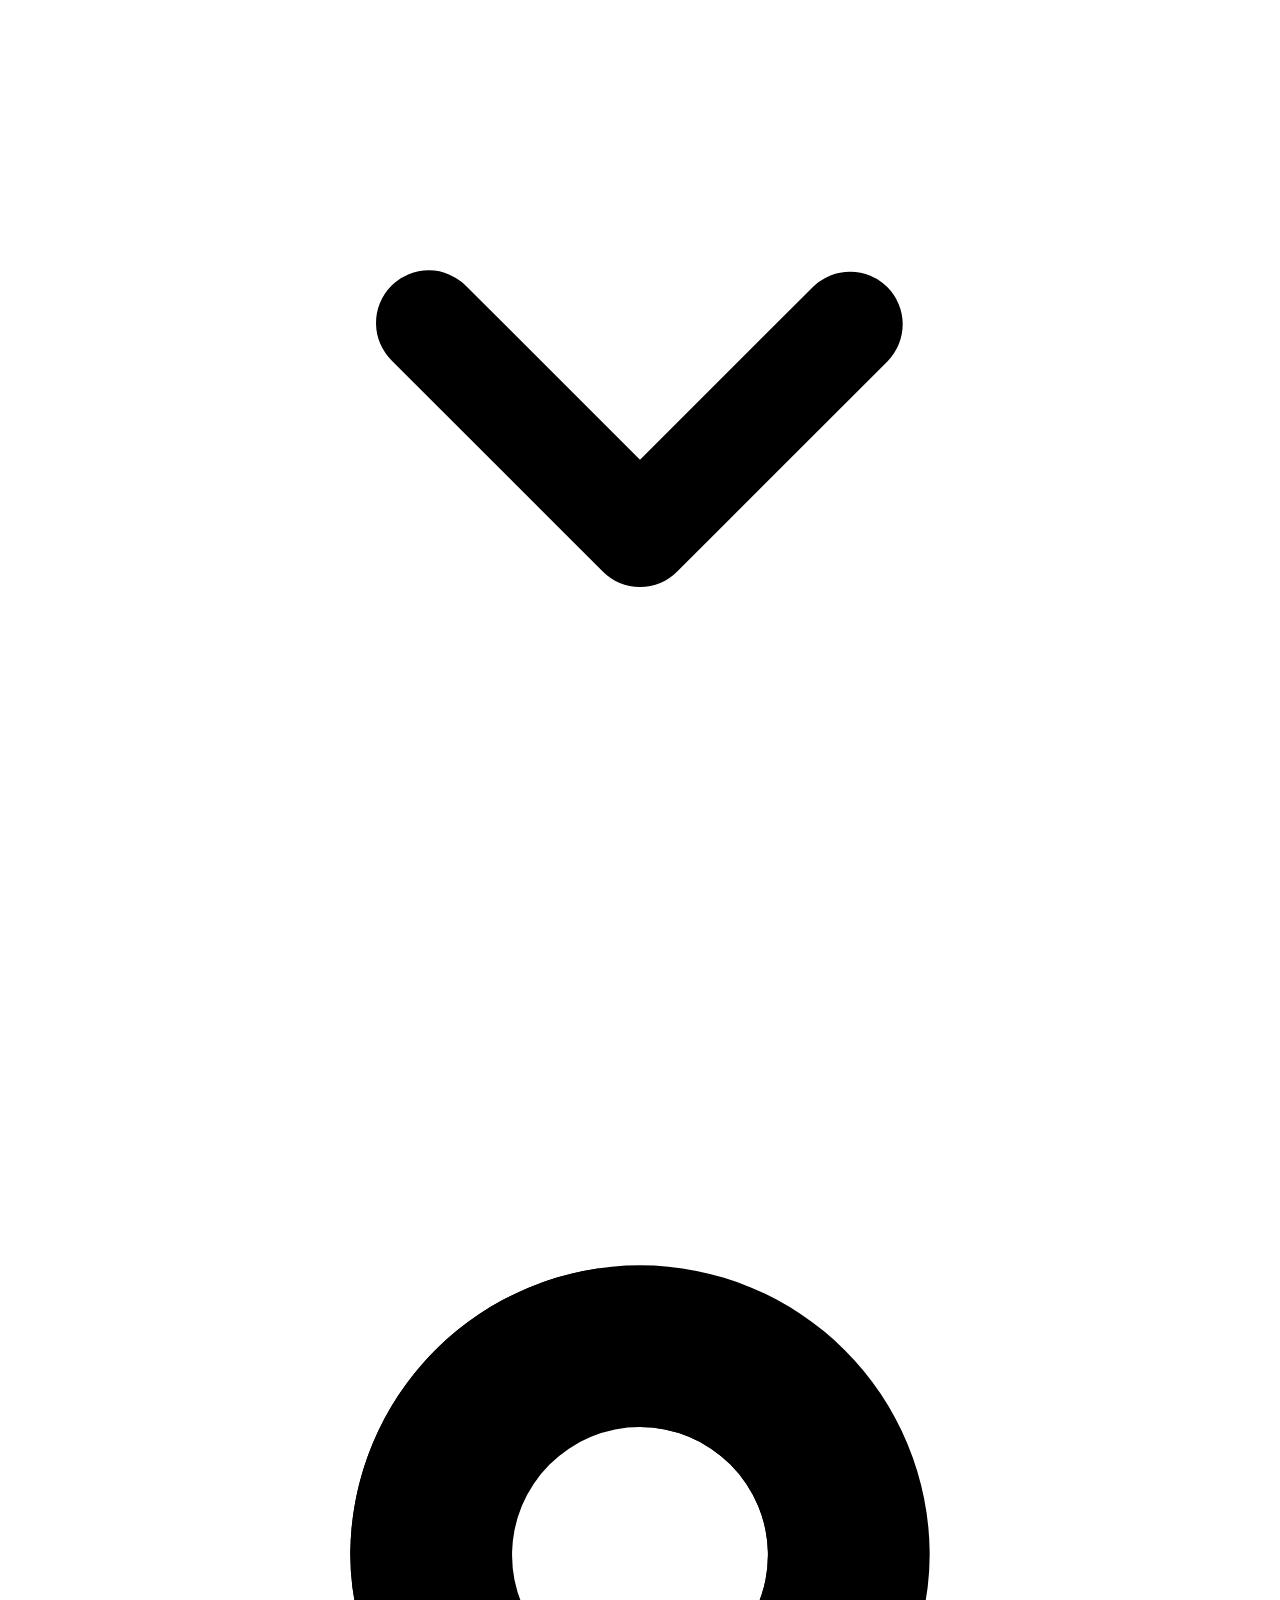
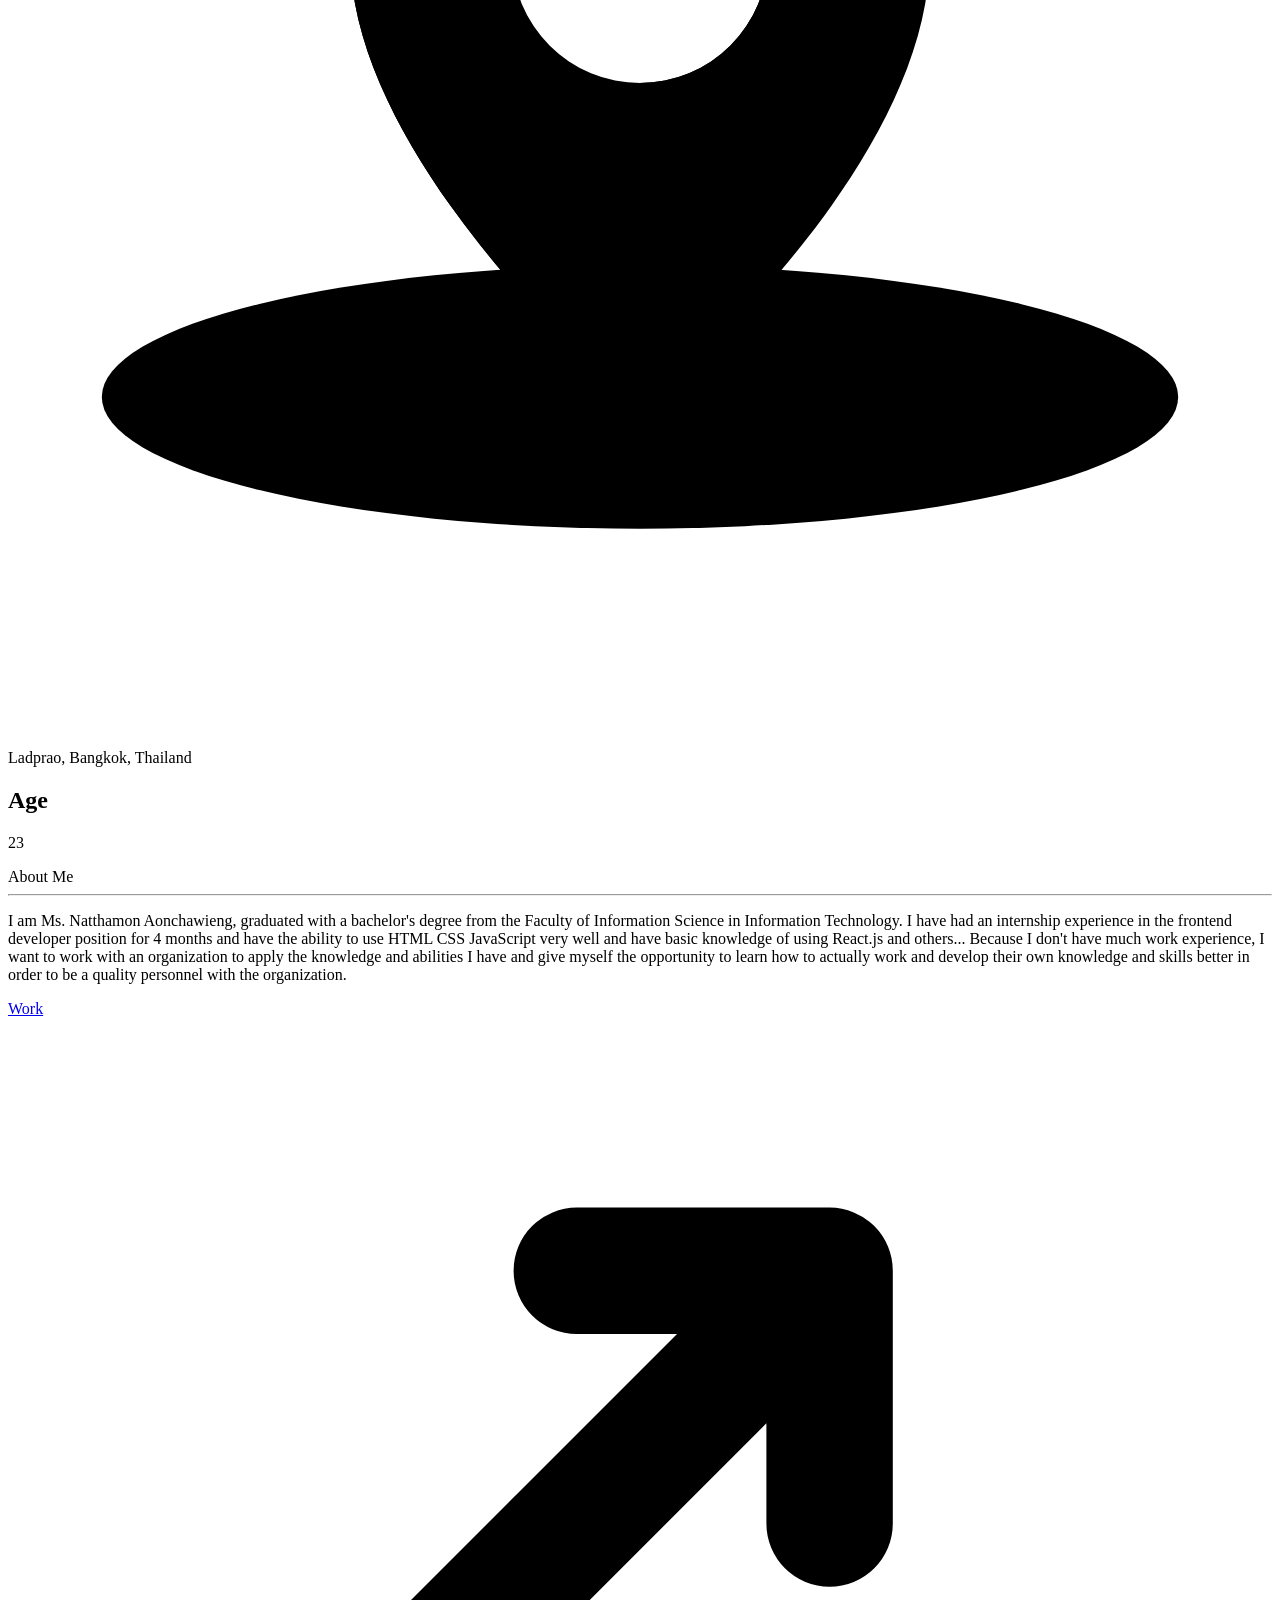
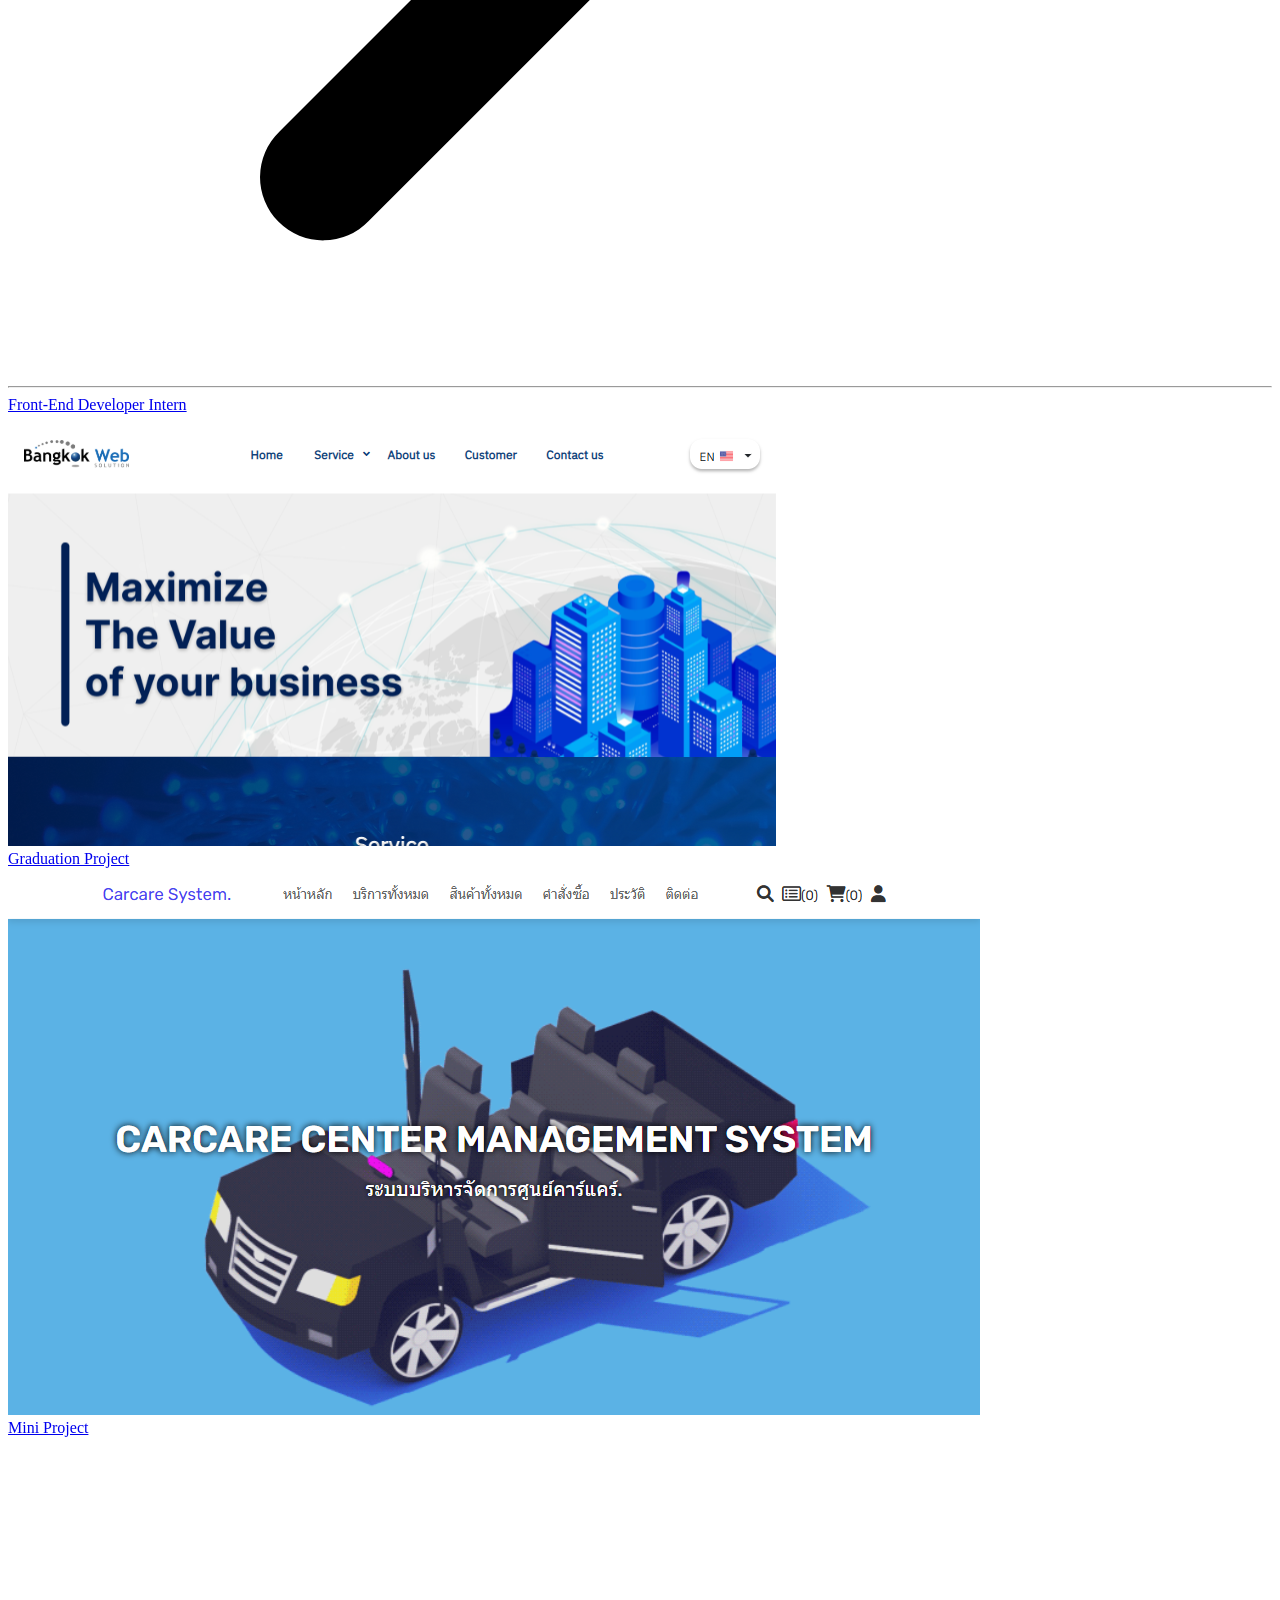
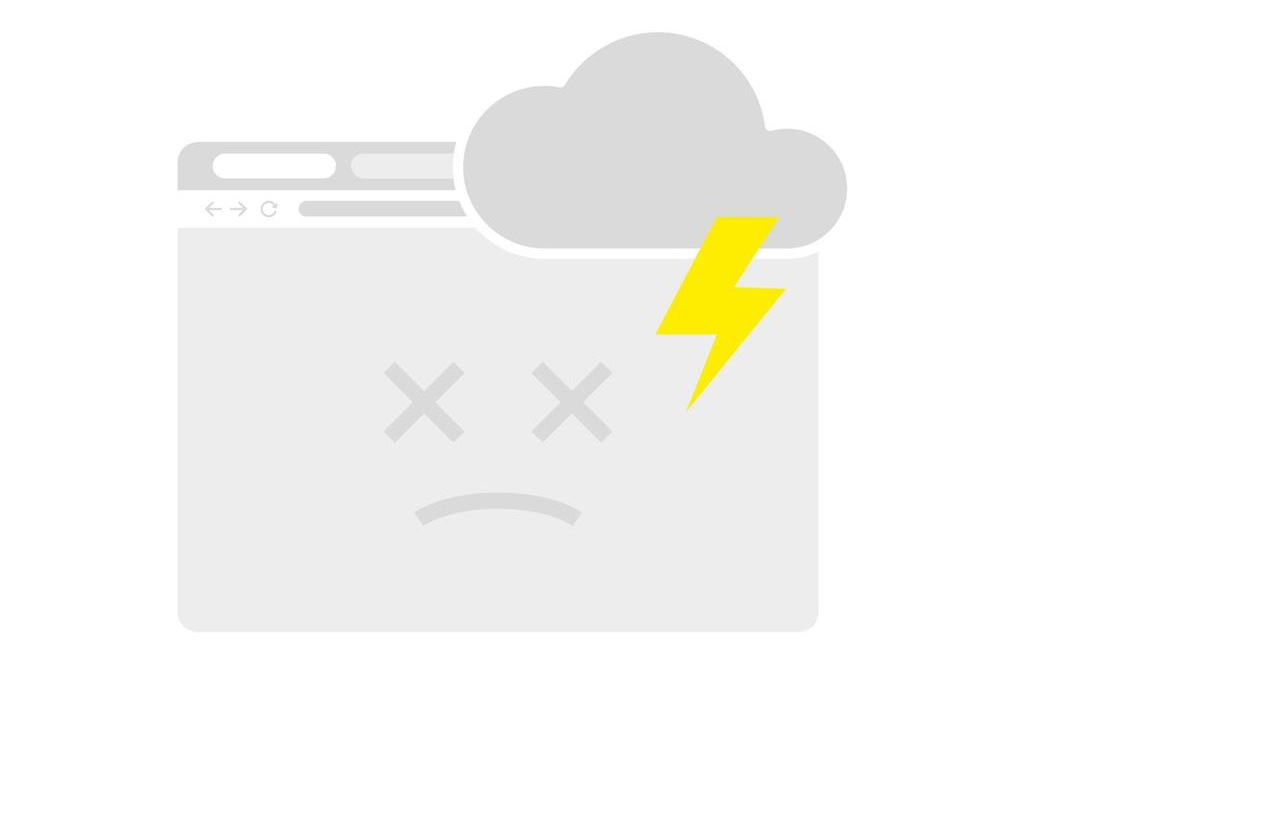
==== commit 2ed435e6: "first commit" ====
--- a/index.html
+++ b/index.html
@@ -5,168 +5,497 @@
   <meta charset="UTF-8" />
   <link rel="icon" type="image/svg+xml" href="/vite.svg" />
   <meta name="viewport" content="width=device-width, initial-scale=1.0" />
-  <link rel="stylesheet" href="https://cdnjs.cloudflare.com/ajax/libs/font-awesome/6.5.2/css/all.min.css"
-    integrity="sha512-SnH5WK+bZxgPHs44uWIX+LLJAJ9/2PkPKZ5QiAj6Ta86w+fsb2TkcmfRyVX3pBnMFcV7oQPJkl9QevSCWr3W6A=="
-    crossorigin="anonymous" referrerpolicy="no-referrer" />
   <title>My portfolio</title>
+
 </head>
 
 <body class="dark-mode">
-  <header class="header container">
+  <!-- Header -->
+  <header class="header" id="header">
     <nav>
       <ul class="header__menu">
-        <li><a class="header__link" href="#about"></a>About</li>
-        <li><a class="header__link" href="#work"></a>Work</li>
-        <li><a class="header__link" href="#contact"></a>Contact</li>
-        <li class="header__line"></li>
         <li>
-          <button id="theme-toggle" class="header__sun">
-            <svg xmlns="http://www.w3.org/2000/svg" fill="none" viewBox="0 0 24 24" stroke-width="1.5"
-              stroke="currentColor">
-              <path stroke-linecap="round" stroke-linejoin="round"
-                d="M12 3v2.25m6.364.386-1.591 1.591M21 12h-2.25m-.386 6.364-1.591-1.591M12 18.75V21m-4.773-4.227-1.591 1.591M5.25 12H3m4.227-4.773L5.636 5.636M15.75 12a3.75 3.75 0 1 1-7.5 0 3.75 3.75 0 0 1 7.5 0Z" />
-            </svg>
-          </button>
+          <div class="black-dotl"></div>
         </li>
-        <li>
-          <a class="header__resume btn" href="#">Resume</a>
+        <li class="header-center">
+          <a href="index.html">
+            <div><svg xmlns="http://www.w3.org/2000/svg" viewBox="0 0 32 25"
+                style="width: 12px; fill: var(--clr-blackgray);">
+                <path d="M3.41 2H16V0H1a1 1 0 0 0-1 1v16h2V3.41l28.29 28.3 1.41-1.41z" data-name="7-Arrow Up" />
+              </svg>Home
+            </div>
+          </a>
+          <a href="index.html">
+            <div>Contact<svg xmlns="http://www.w3.org/2000/svg" viewBox="0 0 32 25"
+                style="width: 12px; fill: var(--clr-blackgray);">
+                <path d="M31 0H15v2h13.59L.29 30.29 1.7 31.7 30 3.41V16h2V1a1 1 0 0 0-1-1z" data-name="5-Arrow Up" />
+              </svg>
+            </div>
+          </a>
         </li>
-      </ul>
-      <button class="header__bars">
-        <svg xmlns="http://www.w3.org/2000/svg" fill="none" viewBox="0 0 24 24" stroke-width="1.5"
-          stroke="currentColor">
-          <path stroke-linecap="round" stroke-linejoin="round" d="M3.75 6.75h16.5M3.75 12h16.5m-16.5 5.25h16.5" />
-        </svg>
-      </button>
-    </nav>
-  </header>
-  <!-- mobile -->
-  <div class="mobile-nav">
-    <nav>
-      <ul class="mobile-nav__menu">
-        <li>
-          <a class="mobile-nav__link" href="#about">About</a>
-        </li>
-        <li>
-          <a class="mobile-nav__link" href="#work">Work</a>
-        </li>
-        <li>
-          <a class="mobile-nav__link" href="#contact">Contact</a>
-        </li>
-        <li class="mobile-nav__link-line"></li>
-        <li>
-          <button id="theme-toggle" class="mobile-nav__sun">
-            <svg xmlns="http://www.w3.org/2000/svg" fill="none" viewBox="0 0 24 24" stroke-width="1.5"
-              stroke="currentColor">
-              <path stroke-linecap="round" stroke-linejoin="round"
-                d="M12 3v2.25m6.364.386-1.591 1.591M21 12h-2.25m-.386 6.364-1.591-1.591M12 18.75V21m-4.773-4.227-1.591 1.591M5.25 12H3m4.227-4.773L5.636 5.636M15.75 12a3.75 3.75 0 1 1-7.5 0 3.75 3.75 0 0 1 7.5 0Z" />
-            </svg>
-          </button>
-        </li>
-        <li>
-          <a class="mobile-nav__btn btn" href="">Resume</a>
+        <div class="black-dotm"></div>
+        <li class="header-right">
+          <div class="header__profile">
+            <div class="fairy">
+            </div>
+            <div class="header__right-text" style="width: 65%;">
+              <p class="wrap">Natthamon</p>
+              <sup class="wrap">aumntm</sup>
+            </div>
+          </div>
+          <div class="header__sun">
+            <input id="theme-toggle" type="checkbox">
+            <label for="theme-toggle"></label>
+          </div>
+          </div>
         </li>
       </ul>
     </nav>
-  </div>
-  <!-- end mobile -->
-  <main>
-    <section class="picme container">
-      <div class="frame">
-        <img class="me__img" src="./public/mme.jpg" alt="Profile picture">
-      </div>
-      <h2 class="me__subtitle">Hi, I'm Aum 🐻</h2>
-      <h1 class="me__title">Natthamon Aonchawieng</h1>
-      <p class="me_description">I have the skills to use <strong>HTML, CSS, JavaScript</strong> very well</p>
-      <a class="me__btn btn" href="#">Click me!</a>
-    </section>
-    <section id="about" class="about container section">
-      <div class="about__content">
-        <h2 class="about__title">About</h2>
-        <p class="about__description">Hello, my name is Natthamon Aonchawieng. I am a 4th
-          year student. I'm going to graduate with a bachelor's
-          degree. Faculty of Informatics, Information Technology,
-          Mahasarakham University.
-        </p>
-        <!-- <p class="about__description"></p> -->
-        <!-- <p class="about__description"><a></a> -->
-        </p>
-      </div>
-    </section>
-    <hr class="about__hr">
-    <section class="skill">
-      <div class="skills">
-        <h3 class="about__skill-title">Skills</h3>
-        <ul class="about__ul">
-          <li class="about__list a">HTML</li>
-          <li class="about__list a">CSS</li>
-          <li class="about__list b">JavaScript</li>
-          <li class="about__list b">PHP</li>
-          <li class="about__list b">Bootstrap</li>
-          <li class="about__list b">Responsive Design</li>
-          <li class="about__list b">SQL</li>
-          <li class="about__list c">Python</li>
-          <li class="about__list c">Java</li>
-          <li class="about__list c">React.JS</li>
-          <li class="about__list c">Go</li>
-          <li class="about__list c">Angular</li>
-          <li class="about__list c">Jaspersoft</li>
-        </ul>
-      </div>
-    </section>
-    <section class="cer">
-      <div class="certificates">
-        <h3 class="certificate__title">Certificates</h3>
-        <div class="certificate__wrap">
-          <p>Software and Applications -
-            Systems Developer, 2020
-          </p>
-          <a class="cer__link" href="https://tpqi-net.tpqi.go.th/cer/print/MTU0MTYz/Mw==" target="_blank">
-            <i class="fa-solid fa-arrow-up-right-from-square"></i></a>
+  </header>
+
+  <section class="all-about-me">
+
+    <div class="mobile-nav" onclick="openNav()">
+      <svg xmlns="http://www.w3.org/2000/svg" x="0px" y="0px" width="100" height="100" viewBox="0 0 50 50">
+        <path style="fill:var(--clr-blackgray)"
+          d="M43.496,14.587c0.032-2.093-1.558-3.053-3.602-3.503c-1.325-0.353-2.826-0.393-4.213-0.446 c-3-0.116-6.003-0.19-9.006-0.21c-2.264-0.015-4.527,0.015-6.789,0.069c-0.41-0.003-0.82-0.01-1.229-0.012 c-2.517-0.015-5.031,0.03-7.527,0.296c-1.9,0.202-4.571,0.338-5.325,1.955c-0.641,1.376-0.799,3.265-0.038,4.617 c0.768,1.365,2.444,2.167,4.306,2.451c2.087,0.317,4.245,0.169,6.354,0.122c2.744-0.061,5.487-0.123,8.231-0.184 c2.66-0.059,5.321-0.118,7.982-0.179c1.111-0.025,2.239-0.049,3.349-0.153c0.303-0.003,0.606-0.002,0.908-0.01 c1.88-0.051,3.92-0.375,5.209-1.512c0.703-0.62,1.139-1.383,1.215-2.162C43.432,15.341,43.49,14.953,43.496,14.587z">
+        </path>
+        <path style="fill:var(--clr-blackgray)"
+          d="M43.496,39.587c0.032-2.093-1.558-3.053-3.602-3.503c-1.325-0.353-2.826-0.393-4.213-0.446 c-3-0.116-6.003-0.19-9.006-0.21c-2.264-0.015-4.527,0.015-6.789,0.069c-0.41-0.003-0.82-0.01-1.229-0.012 c-2.517-0.015-5.031,0.03-7.527,0.296c-1.9,0.202-4.571,0.338-5.325,1.955c-0.641,1.376-0.799,3.265-0.038,4.617 c0.768,1.365,2.444,2.167,4.306,2.451c2.087,0.317,4.245,0.169,6.354,0.122c2.744-0.061,5.487-0.123,8.231-0.184 c2.66-0.059,5.321-0.118,7.982-0.179c1.111-0.025,2.239-0.049,3.349-0.153c0.303-0.003,0.606-0.002,0.908-0.01 c1.88-0.051,3.92-0.375,5.209-1.512c0.703-0.62,1.139-1.383,1.215-2.162C43.432,40.341,43.49,39.953,43.496,39.587z">
+        </path>
+        <path style="fill:var(--clr-blackgray)"
+          d="M5.258,27.837C5.226,29.93,6.817,30.889,8.86,31.34c1.325,0.353,2.826,0.393,4.213,0.446 c3,0.116,6.003,0.19,9.006,0.21c2.264,0.015,4.527-0.015,6.789-0.069c0.41,0.003,0.82,0.01,1.229,0.012 c2.517,0.015,5.031-0.03,7.527-0.296c1.9-0.202,4.571-0.338,5.325-1.955c0.641-1.376,0.799-3.265,0.038-4.617 c-0.768-1.365-2.444-2.167-4.306-2.451c-2.087-0.317-4.245-0.169-6.354-0.122c-2.744,0.061-5.487,0.123-8.231,0.184 c-2.66,0.059-5.321,0.118-7.982,0.179c-1.111,0.025-2.239,0.049-3.349,0.153c-0.303,0.003-0.606,0.002-0.908,0.01 c-1.88,0.051-3.92,0.375-5.209,1.512c-0.703,0.62-1.139,1.383-1.215,2.162C5.322,27.082,5.264,27.47,5.258,27.837z">
+        </path>
+        <path style="fill:var(--clr-white)"
+          d="M9.997,28.141c1.494-0.401,2.97-0.445,4.556-0.524c1.677-0.083,3.355-0.145,5.033-0.187 c0.784-0.02,1.537-0.676,1.5-1.5c-0.036-0.796-0.66-1.521-1.5-1.5c-1.744,0.044-3.488,0.108-5.23,0.197 c-1.727,0.088-3.478,0.171-5.156,0.621c-0.782,0.21-1.261,1.068-1.048,1.845C8.368,27.882,9.212,28.352,9.997,28.141L9.997,28.141 z">
+        </path>
+        <path style="fill:var(--clr-light)"
+          d="M36.7,42.817c1.127-0.009,2.295-0.194,3.276-0.781c0.87-0.52,1.571-1.346,1.819-2.341 c0.156-0.624-0.808-0.891-0.964-0.266c-0.454,1.819-2.484,2.374-4.131,2.388C36.057,41.822,36.055,42.822,36.7,42.817L36.7,42.817 z">
+        </path>
+        <path style="fill:var(--clr-light)"
+          d="M7.474,14.813c0.199-0.855,1.009-1.307,1.801-1.514c1.042-0.272,2.155-0.329,3.221-0.46 c0.268-0.033,0.5-0.206,0.5-0.5c0-0.245-0.23-0.533-0.5-0.5c-0.656,0.081-1.312,0.161-1.968,0.242 c-0.604,0.075-1.216,0.146-1.797,0.334c-1.016,0.329-1.969,1.045-2.222,2.132C6.364,15.173,7.328,15.44,7.474,14.813L7.474,14.813 z">
+        </path>
+        <path style="fill:var(--clr-blackgray)"
+          d="M44.07,34.516c0.26-0.239,0.525-0.472,0.796-0.698c0.136-0.113,0.273-0.224,0.412-0.333 c0.024-0.019,0.142-0.11,0.022-0.018c-0.121,0.093-0.002,0.002,0.022-0.017c0.074-0.057,0.149-0.113,0.224-0.168 c0.568-0.42,1.158-0.809,1.766-1.167c0.451-0.266,0.652-0.913,0.359-1.368c-0.293-0.454-0.886-0.643-1.368-0.359 c-1.307,0.77-2.532,1.686-3.647,2.714c-0.386,0.356-0.387,1.059,0,1.414C43.068,34.895,43.658,34.896,44.07,34.516L44.07,34.516z">
+        </path>
+        <path style="fill:var(--clr-blackgray)"
+          d="M44.885,36.929c0.316,0.05,0.624,0.138,0.918,0.262c-0.08-0.034-0.159-0.067-0.239-0.101 c0.055,0.024,0.109,0.048,0.163,0.074c0.115,0.073,0.239,0.113,0.372,0.119c0.133,0.03,0.266,0.024,0.399-0.018 c0.13-0.031,0.243-0.091,0.34-0.179c0.109-0.071,0.195-0.164,0.258-0.281c0.123-0.232,0.184-0.513,0.101-0.771 c-0.034-0.08-0.067-0.159-0.101-0.239c-0.089-0.15-0.208-0.27-0.359-0.359c-0.421-0.201-0.858-0.364-1.32-0.437 c-0.133-0.042-0.266-0.048-0.399-0.018c-0.133,0.006-0.257,0.046-0.372,0.119c-0.117,0.063-0.21,0.149-0.281,0.258 c-0.088,0.097-0.148,0.21-0.179,0.34c-0.012,0.089-0.024,0.177-0.036,0.266c0.001,0.181,0.046,0.349,0.137,0.505 c0.052,0.067,0.104,0.135,0.156,0.202C44.569,36.796,44.716,36.882,44.885,36.929L44.885,36.929z">
+        </path>
+        <path style="fill:var(--clr-blackgray)"
+          d="M1.322,19.533c0.076,0.18,0.141,0.356,0.254,0.514c0.11,0.155,0.228,0.308,0.363,0.443 c0.182,0.182,0.389,0.335,0.592,0.492c0.476,0.369,0.951,0.737,1.427,1.106c0.091,0.098,0.198,0.166,0.322,0.207 c0.119,0.063,0.248,0.091,0.385,0.086c0.245,0,0.538-0.109,0.707-0.293c0.175-0.191,0.305-0.441,0.293-0.707 c-0.011-0.245-0.089-0.549-0.293-0.707c-0.401-0.311-0.803-0.622-1.204-0.933C3.825,19.475,3.45,19.224,3.18,18.88 c0.052,0.067,0.104,0.135,0.156,0.202c-0.067-0.09-0.125-0.184-0.172-0.286c0.034,0.08,0.067,0.159,0.101,0.239 c-0.005-0.012-0.01-0.023-0.015-0.035c-0.031-0.13-0.091-0.243-0.179-0.34c-0.071-0.109-0.164-0.195-0.281-0.258 c-0.214-0.125-0.53-0.179-0.771-0.101c-0.242,0.078-0.475,0.228-0.598,0.46C1.307,18.982,1.221,19.292,1.322,19.533L1.322,19.533z">
+        </path>
+        <path style="fill:var(--clr-blackgray)"
+          d="M3.406,25.513c0.108-0.117,0.225-0.225,0.351-0.323c-0.067,0.052-0.135,0.104-0.202,0.156 c0.192-0.148,0.402-0.27,0.625-0.365c-0.08,0.034-0.159,0.067-0.239,0.101C4,25.057,4.059,25.034,4.119,25.014 c0.13-0.031,0.243-0.091,0.34-0.179c0.109-0.071,0.195-0.164,0.258-0.281c0.073-0.115,0.113-0.239,0.119-0.372 c0.03-0.133,0.024-0.266-0.018-0.399c-0.078-0.242-0.228-0.475-0.46-0.598c-0.229-0.121-0.517-0.189-0.771-0.101 c-0.299,0.103-0.598,0.233-0.863,0.407c-0.164,0.108-0.32,0.23-0.47,0.356c-0.093,0.078-0.18,0.162-0.262,0.251 c-0.178,0.194-0.293,0.44-0.293,0.707c-0.005,0.138,0.024,0.266,0.086,0.385c0.04,0.124,0.109,0.231,0.207,0.322 c0.191,0.175,0.441,0.305,0.707,0.293C2.958,25.794,3.226,25.709,3.406,25.513L3.406,25.513z">
+        </path>
+      </svg>
+    </div>
+    <div class="container">
+      <div id="mySidenav" class="sidenav">
+        <a href="javascript:void(0)" class="closebtn" onclick="closeNav()">&times;</a>
+        <div class="header__profile" style="margin-left: 20px;">
+          <div class="fairy" style="justify-self: center;">
+          </div>
+          <div class="text">
+            <p class="wrap">Natthamon</p>
+            <sup class="wrap">aumntm</sup>
+          </div>
         </div>
-        <div class="certificate__wrap">
-          <p>SQL, 2023</p>
-          <a class="cer__link" href="https://school.borntodev.com/certificate/ezGqStTv1Bcm" target="_blank">
-            <i class="fa-solid fa-arrow-up-right-from-square"></i>
-          </a>
-          <!-- <img src="./public/me.jpg" alt="Profile picture"> -->
+        <a href="index.html">Home</a>
+        <a href="works.html">My Work</a>
+        <a href="https://drive.google.com/file/d/1fQS-St_Wsit_ESj3u85z8148_0iyiHMm/view?usp=sharing" target="_blank">My
+          Resume</a>
+        <div class="header__sun-mobile">
+          <input id="theme-toggle" type="checkbox">
+          <label for="theme-toggle"></label>
         </div>
       </div>
-    </section>
-    <section class="Work">
-      <div class="detail">
-        <h3 class="work__title">Work</h3>
-        <div class="pic">
-          <img src="./public/bws.png" class="img-fluid" alt="...">
+
+      <div class="grid-container">
+        <!-- Content-Left -->
+        <div class="content-left">
+          <div class="title">
+            <div class="name">
+              <div class="white-dots"></div>
+              <h1>Hi</h1>
+            </div>
+            <div class="name">
+              <h1>I'm</h1>
+              <div class="black-dots"></div>
+              <h1 id="wname">AUM</h1>
+            </div>
+            <div class="name">
+              <h1>NATTHAMON</h1>
+              <div class="black-dots"></div>
+            </div>
+            <div class="name">
+              <div class="white-dots"></div>
+              <h1>AONCHAWIENG</h1>
+            </div>
+          </div>
+          <!-- Loader And Button Group -->
+          <div class="btn-group">
+            <div class="loader">
+              <svg viewBox="0 0 18.528 35.424" version="1.1" y="0" x="0" height="369" width="193"
+                xmlns="http://www.w3.org/2000/svg">
+                <path
+                  d="M3.358 35.05c.435-.175.646-.408.861-.95.374-.94.698-1.52 1.145-2.05.78-.92 1.757-1.638 2.666-1.957.603-.212.9-.204 1.505.041.843.343 1.597.25 2.062-.254.95-1.029 3.95-6.873 5.841-11.376.869-2.07.831-1.882.797-3.962-.034-2.106-.024-2.064-.927-3.887-1.639-3.31-4.426-6.582-7.147-8.392C8.71 1.298 6.715.504 5.296.328c-.718-.09-2.465-.001-3.183.16C.943.752.279 1.268.279 1.917c0 .119.437 1.136.97 2.26.533 1.126 1.044 2.291 1.135 2.591.334 1.106.776 3.567.945 5.27.065.652.357 1.286.751 1.633.419.367 1.351.786 1.964.883.286.044.534.096.553.115.018.018-.129.128-.327.244-.761.446-1.432 1.439-1.74 2.574-.216.802-.194 2.914.045 4.121.24 1.212.575 2.318 1.031 3.403.46 1.092.535 1.458.439 2.135-.223 1.575-1.958 4.03-3.489 4.937-.693.41-.885.587-1.066.98-.173.375-.185.535-.069.953.223.802 1.206 1.326 1.937 1.033z"
+                  style="fill:var(--clr-blackgray)"></path>
+              </svg>
+              <svg viewBox="0 0 2.4 14.4" version="1.1" y="0" x="0" height="150" width="25"
+                xmlns="http://www.w3.org/2000/svg">
+                <path
+                  d="M2.2 13c0 .641-.447 1.16-1 1.16-.553 0-1-.519-1-1.16V1.4C.2.759.647.24 1.2.24c.553 0 1 .519 1 1.16z"
+                  style="fill:var(--clr-blackgray)"></path>
+              </svg>
+              <svg viewBox="0 0 18.528 35.424" version="1.1" y="0" x="0" height="369" width="193"
+                xmlns="http://www.w3.org/2000/svg">
+                <path
+                  d="M15.105 35.155c-.42-.196-.627-.482-.902-1.253-.544-1.517-2.145-3.126-3.636-3.652-.69-.243-.887-.242-1.486.01-.617.26-1.342.278-1.798.045-.555-.283-1.76-2.262-3.476-5.708C2.628 22.232.984 18.575.455 17.144c-.236-.637-.237-.655-.237-2.485 0-2.164.01-2.209.9-4.013 1.011-2.049 2.53-4.189 4.185-5.9C7.679 2.293 9.783.995 12.49.313c.782-.197 1.554-.236 2.695-.137 1.619.14 2.38.38 2.882.909.21.22.246.321.243.684-.002.373-.122.67-.959 2.395-1.277 2.63-1.59 3.806-2.035 7.63-.111.951-.316 1.426-.809 1.87-.52.47-1.306.807-2.165.928l-.391.054.35.224c.897.574 1.58 1.674 1.834 2.956.193.969.12 2.791-.164 4.15-.222 1.061-.696 2.518-1.12 3.443-.336.735-.411 1.584-.203 2.3.505 1.738 2.056 3.692 3.736 4.705.693.417.938.83.874 1.476-.104 1.071-1.193 1.706-2.153 1.256z"
+                  style="fill:var(--clr-blackgray)"></path>
+              </svg>
+            </div>
+            <a href="https://drive.google.com/file/d/1fQS-St_Wsit_ESj3u85z8148_0iyiHMm/view?usp=sharing"
+              target="_blank">
+              <button class="btn-resume">
+                <svg class="resume" xmlns="http://www.w3.org/2000/svg" viewBox="0 0 512 512">
+                  <path
+                    d="M179.503 21.333h225.83A42.667 42.667 0 0 1 448 64v384a42.667 42.667 0 0 1-42.667 42.667H106.667A42.667 42.667 0 0 1 64 448V136.837a21.333 21.333 0 0 1 6.248-15.085l94.17-94.17a21.333 21.333 0 0 1 15.085-6.249z"
+                    style="fill:var(--clr-lightblueyellow)" />
+                  <rect x="85.333" y="149.333" width="149.333" height="64" rx="32" ry="32"
+                    style="fill:var(--clr-babyblueyellow)" />
+                  <path
+                    d="M213.333 51.503v88.994a30.17 30.17 0 0 1-30.17 30.17H94.17A30.17 30.17 0 0 1 64 140.497a30.17 30.17 0 0 1 8.837-21.334L161.83 30.17a30.17 30.17 0 0 1 21.333-8.837 30.17 30.17 0 0 1 30.17 30.17z"
+                    style="fill:#dfe5ff" />
+                  <rect x="69.49" y="80.915" width="138.353" height="30.17" rx="15.085" ry="15.085"
+                    transform="rotate(-45 138.667 96)" style="fill:#eff2ff" />
+                  <rect x="234.667" y="85.333" width="149.333" height="170.667" rx="21.333" ry="21.333"
+                    style="fill:var(--clr-bluewhite)" />
+                  <path
+                    d="M170.667 426.667h-21.334a21.333 21.333 0 0 1 0-42.667h21.334a21.333 21.333 0 0 1 0 42.667zM362.667 426.667H256A21.333 21.333 0 0 1 256 384h106.667a21.333 21.333 0 0 1 0 42.667zM362.667 341.333H149.333a21.333 21.333 0 1 1 0-42.666h213.334a21.333 21.333 0 1 1 0 42.666z"
+                    style="fill:#163969" />
+                  <circle cx="309.333" cy="138.667" r="32" style="fill:var(--clr-goldpink)" />
+                  <path d="M341.333 192h-64a21.333 21.333 0 0 0 0 42.667h64a21.333 21.333 0 1 0 0-42.667z"
+                    style="fill:var(--clr-goldpink)" />
+                  <rect x="256" y="256" width="106.667" height="21.333" rx="10.667" ry="10.667" style="fill:#a4b1ff" />
+                </svg>
+                My Resume
+              </button>
+            </a>
+            <a href="works.html">
+              <button class="btn-work">
+                <svg class="work" xmlns="http://www.w3.org/2000/svg" viewBox="0 0 48 48">
+                  <defs>
+                    <style>
+                      .cls-1 {
+                        fill: #dad7e5
+                      }
+
+                      .cls-2 {
+                        fill: #edebf2
+                      }
+
+                      .cls-7 {
+                        fill: #374f68
+                      }
+                    </style>
+                  </defs>
+                  <g id="Computer_Web_Coding" data-name="Computer Web Coding">
+                    <path class="cls-1" d="M45 9v24H3V9a2 2 0 0 1 2-2h38a2 2 0 0 1 2 2z" />
+                    <path class="cls-2" d="M45 9v22H30A24 24 0 0 1 6 7h37a2 2 0 0 1 2 2z" />
+                    <path style="fill:var(--clr-lightblueyellow)" d="M5 9h38v24H5z" />
+                    <path class="cls-1" d="M45 33v4a2 2 0 0 1-2 2H5a2 2 0 0 1-2-2v-4z" />
+                    <path class="cls-2" d="M45 33v4H10a4 4 0 0 1-4-4z" />
+                    <path style="fill:var(--clr-babyblueyellow)" d="M9 7h30v26H9z" />
+                    <path d="M39 7v24h-3A24 24 0 0 1 12 7z" style="fill:var(--clr-lightblueyellow)" />
+                    <path style="fill:#c6c3d8" d="M19 39h10v8H19z" />
+                    <path class="cls-1" d="M27 47h-8v-6h2a6 6 0 0 1 6 6z" />
+                    <path class="cls-1" d="M33 47H15a1 1 0 0 1 0-2h18a1 1 0 0 1 0 2z" />
+                    <path class="cls-7" d="M39 3v4H9V3a2 2 0 0 1 2-2h26a2 2 0 0 1 2 2z" />
+                    <path d="M39 3v4H12V3a2 2 0 0 1 2-2h23a2 2 0 0 1 2 2z" style="fill:#425b72" />
+                    <path class="cls-7" d="M25 36a1 1 0 0 0-2 0 1 1 0 0 0 2 0z" />
+                    <path d="M14 4a1 1 0 0 0-2 0 1 1 0 0 0 2 0z" style="fill:#db5669" />
+                    <path d="M18 4a1 1 0 0 0-2 0 1 1 0 0 0 2 0z" style="fill:#6fabe6" />
+                    <path d="M22 4a1 1 0 0 0-2 0 1 1 0 0 0 2 0z" style="fill:#9dcc6b" />
+                    <path class="cls-7"
+                      d="M20 24c-.56 0-.3.12-4.71-4.29a1 1 0 0 1 0-1.42l4-4a1 1 0 0 1 1.42 1.42L17.41 19l3.3 3.29A1 1 0 0 1 20 24zM28 24a1 1 0 0 1-.71-1.71l3.3-3.29-3.3-3.29a1 1 0 0 1 1.42-1.42l4 4a1 1 0 0 1 0 1.42C28.34 24.08 28.56 24 28 24zM22 23.8l2-10a1 1 0 0 1 2 .4l-2 10a1 1 0 0 1-2-.4z" />
+                  </g>
+                </svg>
+                My Work
+                <svg class="work arrow" xmlns="http://www.w3.org/2000/svg" viewBox="0 0 24 24">
+                  <path class="fil1"
+                    d="M17 8v4a1 1 0 0 1-2 0v-1.586l-6.293 6.293a1 1 0 1 1-1.414-1.414L13.586 9H12a1 1 0 0 1 0-2h4a1 1 0 0 1 1 1z"
+                    data-name="Up Right" />
+                </svg>
+                <!-- Star Affect In Work Button -->
+                <div class="star-1">
+                  <svg xmlns="http://www.w3.org/2000/svg" xml:space="preserve" version="1.1"
+                    style="shape-rendering:geometricPrecision; text-rendering:geometricPrecision; image-rendering:optimizeQuality; fill-rule:evenodd; clip-rule:evenodd"
+                    viewBox="0 0 784.11 815.53" xmlns:xlink="http://www.w3.org/1999/xlink">
+                    <defs></defs>
+                    <g id="Layer_x0020_1">
+                      <metadata id="CorelCorpID_0Corel-Layer"></metadata>
+                      <path class="fil0"
+                        d="M392.05 0c-20.9,210.08 -184.06,378.41 -392.05,407.78 207.96,29.37 371.12,197.68 392.05,407.74 20.93,-210.06 184.09,-378.37 392.05,-407.74 -207.98,-29.38 -371.16,-197.69 -392.06,-407.78z">
+                      </path>
+                    </g>
+                  </svg>
+                </div>
+                <div class="star-2">
+                  <svg xmlns="http://www.w3.org/2000/svg" xml:space="preserve" version="1.1"
+                    style="shape-rendering:geometricPrecision; text-rendering:geometricPrecision; image-rendering:optimizeQuality; fill-rule:evenodd; clip-rule:evenodd"
+                    viewBox="0 0 784.11 815.53" xmlns:xlink="http://www.w3.org/1999/xlink">
+                    <defs></defs>
+                    <g id="Layer_x0020_1">
+                      <metadata id="CorelCorpID_0Corel-Layer"></metadata>
+                      <path class="fil0"
+                        d="M392.05 0c-20.9,210.08 -184.06,378.41 -392.05,407.78 207.96,29.37 371.12,197.68 392.05,407.74 20.93,-210.06 184.09,-378.37 392.05,-407.74 -207.98,-29.38 -371.16,-197.69 -392.06,-407.78z">
+                      </path>
+                    </g>
+                  </svg>
+                </div>
+                <div class="star-3">
+                  <svg xmlns="http://www.w3.org/2000/svg" xml:space="preserve" version="1.1"
+                    style="shape-rendering:geometricPrecision; text-rendering:geometricPrecision; image-rendering:optimizeQuality; fill-rule:evenodd; clip-rule:evenodd"
+                    viewBox="0 0 784.11 815.53" xmlns:xlink="http://www.w3.org/1999/xlink">
+                    <defs></defs>
+                    <g id="Layer_x0020_1">
+                      <metadata id="CorelCorpID_0Corel-Layer"></metadata>
+                      <path class="fil0"
+                        d="M392.05 0c-20.9,210.08 -184.06,378.41 -392.05,407.78 207.96,29.37 371.12,197.68 392.05,407.74 20.93,-210.06 184.09,-378.37 392.05,-407.74 -207.98,-29.38 -371.16,-197.69 -392.06,-407.78z">
+                      </path>
+                    </g>
+                  </svg>
+                </div>
+                <div class="star-4">
+                  <svg xmlns="http://www.w3.org/2000/svg" xml:space="preserve" version="1.1"
+                    style="shape-rendering:geometricPrecision; text-rendering:geometricPrecision; image-rendering:optimizeQuality; fill-rule:evenodd; clip-rule:evenodd"
+                    viewBox="0 0 784.11 815.53" xmlns:xlink="http://www.w3.org/1999/xlink">
+                    <defs></defs>
+                    <g id="Layer_x0020_1">
+                      <metadata id="CorelCorpID_0Corel-Layer"></metadata>
+                      <path class="fil0"
+                        d="M392.05 0c-20.9,210.08 -184.06,378.41 -392.05,407.78 207.96,29.37 371.12,197.68 392.05,407.74 20.93,-210.06 184.09,-378.37 392.05,-407.74 -207.98,-29.38 -371.16,-197.69 -392.06,-407.78z">
+                      </path>
+                    </g>
+                  </svg>
+                </div>
+                <div class="star-5">
+                  <svg xmlns="http://www.w3.org/2000/svg" xml:space="preserve" version="1.1"
+                    style="shape-rendering:geometricPrecision; text-rendering:geometricPrecision; image-rendering:optimizeQuality; fill-rule:evenodd; clip-rule:evenodd"
+                    viewBox="0 0 784.11 815.53" xmlns:xlink="http://www.w3.org/1999/xlink">
+                    <defs></defs>
+                    <g id="Layer_x0020_1">
+                      <metadata id="CorelCorpID_0Corel-Layer"></metadata>
+                      <path class="fil0"
+                        d="M392.05 0c-20.9,210.08 -184.06,378.41 -392.05,407.78 207.96,29.37 371.12,197.68 392.05,407.74 20.93,-210.06 184.09,-378.37 392.05,-407.74 -207.98,-29.38 -371.16,-197.69 -392.06,-407.78z">
+                      </path>
+                    </g>
+                  </svg>
+                </div>
+                <div class="star-6">
+                  <svg xmlns="http://www.w3.org/2000/svg" xml:space="preserve" version="1.1"
+                    style="shape-rendering:geometricPrecision; text-rendering:geometricPrecision; image-rendering:optimizeQuality; fill-rule:evenodd; clip-rule:evenodd"
+                    viewBox="0 0 784.11 815.53" xmlns:xlink="http://www.w3.org/1999/xlink">
+                    <defs></defs>
+                    <g id="Layer_x0020_1">
+                      <metadata id="CorelCorpID_0Corel-Layer"></metadata>
+                      <path class="fil0"
+                        d="M392.05 0c-20.9,210.08 -184.06,378.41 -392.05,407.78 207.96,29.37 371.12,197.68 392.05,407.74 20.93,-210.06 184.09,-378.37 392.05,-407.74 -207.98,-29.38 -371.16,-197.69 -392.06,-407.78z">
+                      </path>
+                    </g>
+                  </svg>
+                </div>
+              </button>
+            </a>
+          </div>
         </div>
-        <div class="pic">
-          <img src="./public/internship.png" class="img-fluid" alt="...">
-        </div>
-        <div class="pic">
-          <img src="./public/thaiselect.png" class="img-fluid" alt="...">
-        </div>
-        <div class="pic">
-          <img src="./public/finansia.png" class="img-fluid" alt="...">
-        </div>
-        <div class="pic">
-          <img src="./public/carcare.png" class="img-fluid" alt="...">
+        <!-- Content Right -->
+        <div class="content-Right">
+          <!-- All Skills -->
+          <div class="my-skills">
+            <p>My Skills</p>
+            <ul class="ul-f">
+              <li>HTML</li>
+              <li>CSS</li>
+              <li>JavaScript</li>
+              <li>PHP</li>
+              <li>SQL</li>
+              <li>React.js</li>
+            </ul>
+            <ul class="ul-l">
+              <li>Bootstrap</li>
+              <li>Responsive Design</li>
+              <li>JQuery</li>
+              <li>Java</li>
+              <li>Go</li>
+              <li>Git</li>
+            </ul>
+          </div>
+          <!-- My Contact -->
+          <div class="my-contact">
+            <ul class="contact" id="contact">
+              <li>
+                <a href="mailto:natthamon.acw@gmail.com" aria-label="gmail" target="_blank">
+                  <span class="tooltip">natthamon.acw@gmail.com</span>
+                  <svg data-name="1-Mail" xmlns="http://www.w3.org/2000/svg" viewBox="0 0 32 32">
+                    <path
+                      d="M28 28H4a4 4 0 0 1-4-4V8a4 4 0 0 1 4-4h24a4 4 0 0 1 4 4v16a4 4 0 0 1-4 4zM4 6a2 2 0 0 0-2 2v16a2 2 0 0 0 2 2h24a2 2 0 0 0 2-2V8a2 2 0 0 0-2-2z" />
+                    <path
+                      d="M16 18a1 1 0 0 1-.618-.214l-14-11a1 1 0 1 1 1.236-1.572L16 15.728 29.382 5.214a1 1 0 1 1 1.236 1.572l-14 11A1 1 0 0 1 16 18z" />
+                    <path
+                      d="M2 27a1 1 0 0 1-.707-1.707l11-11a1 1 0 0 1 1.414 1.414l-11 11A1 1 0 0 1 2 27zM30 27a1 1 0 0 1-.707-.293l-11-11a1 1 0 0 1 1.414-1.414l11 11A1 1 0 0 1 30 27z" />
+                  </svg>
+                </a>
+              </li>
+              <li>
+                <a href="tel:+66658812673" aria-label="tel" target="_blank">
+                  <span class="tooltip">0658816273</span>
+                  <svg xmlns="http://www.w3.org/2000/svg" viewBox="0 0 24 24">
+                    <g data-name="Call Loud">
+                      <path
+                        d="M19.91 12.87a3.08 3.08 0 0 0-4.34 0l-1.47 1.45a1.08 1.08 0 0 1-1.5 0L9.68 11.4C8.1 9.82 12 9.14 12 6.26c0-1.69-1.13-2.4-3.09-4.36a3.14 3.14 0 0 0-4.34 0L2.41 4.09c-4.72 4.72 2.88 16.09 11.06 18.49 2.27.67 4.78.67 6.44-1l2.19-2.18a3.07 3.07 0 0 0 0-4.34zm.78 5.13-2.19 2.17c-.89.89-2.52 1.07-4.47.5C6.67 18.5.7 8.63 3.83 5.5c3.36-3.36 2.52-3.37 5.89 0 1.57 1.57-2.36 2.32-2.36 5.15 0 1.68 1 2.31 3.83 5.09a3.14 3.14 0 0 0 4.33 0L17 14.28a1.06 1.06 0 0 1 1.51 0l2.19 2.19a1.08 1.08 0 0 1-.01 1.53z" />
+                      <path d="M13.5 9a1.5 1.5 0 0 1 1.5 1.5 1 1 0 0 0 1 1c2 0 .91-4.5-2.5-4.5a1 1 0 0 0 0 2z" />
+                      <path d="M13.5 6a4.51 4.51 0 0 1 4.5 4.5 1 1 0 0 0 1 1c2.47 0 .45-7.5-5.5-7.5a1 1 0 0 0 0 2z" />
+                      <path d="M13.5 3a7.5 7.5 0 0 1 7.5 7.5 1 1 0 0 0 1 1c2.82 0 0-10.5-8.5-10.5a1 1 0 0 0 0 2z" />
+                    </g>
+                  </svg>
+                </a>
+              </li>
+              <li>
+                <a href="https://line.me/ti/p/RvXxM-JNux" aria-label="line" data-social="line" target="_blank">
+                  <span class="tooltip">aumnatthamon</span>
+                  <svg xmlns="http://www.w3.org/2000/svg" width="16" height="16" fill="currentColor" class="bi bi-line"
+                    viewBox="0 0 16 16">
+                    <path
+                      d="M8 0c4.411 0 8 2.912 8 6.492 0 1.433-.555 2.723-1.715 3.994-1.678 1.932-5.431 4.285-6.285 4.645-.83.35-.734-.197-.696-.413l.003-.018.114-.685c.027-.204.055-.521-.026-.723-.09-.223-.444-.339-.704-.395C2.846 12.39 0 9.701 0 6.492 0 2.912 3.59 0 8 0M5.022 7.686H3.497V4.918a.156.156 0 0 0-.155-.156H2.78a.156.156 0 0 0-.156.156v3.486c0 .041.017.08.044.107v.001l.002.002.002.002a.15.15 0 0 0 .108.043h2.242c.086 0 .155-.07.155-.156v-.56a.156.156 0 0 0-.155-.157m.791-2.924a.156.156 0 0 0-.156.156v3.486c0 .086.07.155.156.155h.562c.086 0 .155-.07.155-.155V4.918a.156.156 0 0 0-.155-.156zm3.863 0a.156.156 0 0 0-.156.156v2.07L7.923 4.832l-.013-.015v-.001l-.01-.01-.003-.003-.011-.009h-.001L7.88 4.79l-.003-.002-.005-.003-.008-.005h-.002l-.003-.002-.01-.004-.004-.002-.01-.003h-.002l-.003-.001-.009-.002h-.006l-.003-.001h-.004l-.002-.001h-.574a.156.156 0 0 0-.156.155v3.486c0 .086.07.155.156.155h.56c.087 0 .157-.07.157-.155v-2.07l1.6 2.16a.2.2 0 0 0 .039.038l.001.001.01.006.004.002.008.004.007.003.005.002.01.003h.003a.2.2 0 0 0 .04.006h.56c.087 0 .157-.07.157-.155V4.918a.156.156 0 0 0-.156-.156zm3.815.717v-.56a.156.156 0 0 0-.155-.157h-2.242a.16.16 0 0 0-.108.044h-.001l-.001.002-.002.003a.16.16 0 0 0-.044.107v3.486c0 .041.017.08.044.107l.002.003.002.002a.16.16 0 0 0 .108.043h2.242c.086 0 .155-.07.155-.156v-.56a.156.156 0 0 0-.155-.157H11.81v-.589h1.525c.086 0 .155-.07.155-.156v-.56a.156.156 0 0 0-.155-.157H11.81v-.589h1.525c.086 0 .155-.07.155-.156Z" />
+                  </svg>
+                </a>
+              </li>
+              <li>
+                <a id="spotify" aria-label="spotify" target="_blank" onclick="spotifyFunc()">
+                  <span class="tooltip">spotify</span>
+                  <svg fill="#ffffff" width="16px" height="16px" viewBox="0 0 256 256" id="Flat"
+                    xmlns="http://www.w3.org/2000/svg" stroke="#ffffff" style="fill: var(--clr-white); padding: 2px;">
+                    <g id="SVGRepo_bgCarrier" stroke-width="0"></g>
+                    <g id="SVGRepo_tracerCarrier" stroke-linecap="round" stroke-linejoin="round"></g>
+                    <g id="SVGRepo_iconCarrier">
+                      <path
+                        d="M128,24A104,104,0,1,0,232,128,104.1179,104.1179,0,0,0,128,24Zm28.624,144.65722a8.00058,8.00058,0,0,1-10.73633,3.56641,39.98258,39.98258,0,0,0-35.85156.04,7.99966,7.99966,0,1,1-7.20117-14.28711,55.97479,55.97479,0,0,1,50.22217-.05566A7.99977,7.99977,0,0,1,156.624,168.65719Zm14.79737-28.30664a8.00153,8.00153,0,0,1-10.76221,3.49024,71.9412,71.9412,0,0,0-65.40234.042,7.99976,7.99976,0,1,1-7.29-14.24219,87.94,87.94,0,0,1,79.96484-.05176A7.9994,7.9994,0,0,1,171.42139,140.35055Zm14.82666-28.36426a8.00037,8.00037,0,0,1-10.77246,3.458,104.1903,104.1903,0,0,0-95.03614.04492,8,8,0,1,1-7.3291-14.22265,120.19311,120.19311,0,0,1,109.68066-.05274A7.99973,7.99973,0,0,1,186.24805,111.98629Z">
+                      </path>
+                    </g>
+                  </svg>
+                </a>
+                <iframe id="mySpotify"
+                  src="https://open.spotify.com/embed/playlist/7x6h0QtFioCjXtz6N3DVNR?utm_source=generator" width="100%"
+                  height="152" frameBorder="0" allowfullscreen=""
+                  allow="autoplay; clipboard-write; encrypted-media; fullscreen; picture-in-picture"
+                  loading="lazy"></iframe>
+              </li>
+            </ul>
+            <!-- Toggle Button -->
+            <div class="toggle" id="toggle">
+              <svg xmlns="http://www.w3.org/2000/svg" viewBox="0 0 24 24">
+                <path
+                  d="M12 15a1 1 0 0 1-.707-.293l-4-4a1 1 0 1 1 1.414-1.414L12 12.586l3.293-3.293a1 1 0 0 1 1.414 1.414l-4 4A1 1 0 0 1 12 15z" />
+              </svg>
+            </div>
+          </div>
+          <!-- Location And Age -->
+          <div class="location-age">
+            <!-- <div class="grid-lo"> -->
+            <div class="location">
+              <svg data-name="Layer 1" xmlns="http://www.w3.org/2000/svg" viewBox="0 0 128 128">
+                <ellipse cx="64" cy="94.379" rx="54.5" ry="13.333" style="fill:var(--clr-babyblueyellow)" />
+                <ellipse cx="64" cy="94.379" rx="33.613" ry="7.176" style="fill:var(--clr-blackgray)" />
+                <path
+                  d="M64 20.288a29.333 29.333 0 0 0-29.333 29.333C34.667 71.288 64 95.871 64 95.871s29.333-23.917 29.333-46.25A29.333 29.333 0 0 0 64 20.288zm0 42.289a12.956 12.956 0 1 1 12.956-12.956A12.956 12.956 0 0 1 64 62.577z"
+                  style="fill:var(--clr-blackgray)" />
+                <path
+                  d="M59.75 20.6a29.337 29.337 0 0 0-25.083 29.021c0 16.51 17.023 34.7 25.13 42.432 8.144-7.624 25.037-25.479 25.037-42.432A29.337 29.337 0 0 0 59.75 20.6zM64 62.577h-8.5a12.956 12.956 0 1 1 0-25.912H64a12.956 12.956 0 1 1 0 25.912z"
+                  style="fill:var(--clr-white)" />
+              </svg>
+              <p>Ladprao, Bangkok, Thailand</p>
+            </div>
+            <div class="age">
+              <h1>Age</h1>
+              <p>23</p>
+            </div>
+            <!-- </div> -->
+          </div>
         </div>
       </div>
-    </section>
-  </main>
-
-  <footer class="footer container section">
-    <h3 class="footer__title">Contact</h3>
-    <div class="contact-me">
-      <a href="tel:065-881-2673" target="_blank"><i class="fa-solid fa-square-phone"></i></a>
-      <a href="https://www.facebook.com/profile.php?id=100008373367227&mibextid=YMEMSu" target="_blank"><i
-          class="fa-brands fa-facebook"></i></a>
-      <a href="https://www.instagram.com/aum.natthamon?igsh=MTI0eHBqZjVud3h4MA%3D%3D&utm_source=qr" target="_blank"><i
-          class="fa-brands fa-instagram"></i></a>
-      <a href="https://line.me/ti/p/RvXxM-JNux" target="_blank"><i class="fa-brands fa-line"></i></a>
+      <!-- About Me -->
+      <div class="content">
+        <div class="about-me">
+          About Me
+          <hr>
+          <p>
+            I am Ms. Natthamon Aonchawieng, graduated with a bachelor's degree from the Faculty of Information Science
+            in Information Technology.
+            I have had an internship experience in the frontend developer position for 4 months and have the ability
+            to
+            use HTML CSS JavaScript very well and have basic knowledge of using React.js and others...
+
+            Because I don't have much work experience, I want to work with an organization to apply the knowledge and
+            abilities I have and give myself the opportunity to learn how to actually work and develop their own
+            knowledge and skills better in order to be a quality personnel with the organization.
+          </p>
+        </div>
+        <!-- Work Preview -->
+        <a href="works.html">
+          <div class="my-work">
+            <p class="title">
+              Work
+              <svg xmlns="http://www.w3.org/2000/svg" viewBox="3 4 20 15">
+                <path
+                  d="M17 8v4a1 1 0 0 1-2 0v-1.586l-6.293 6.293a1 1 0 1 1-1.414-1.414L13.586 9H12a1 1 0 0 1 0-2h4a1 1 0 0 1 1 1z"
+                  style="fill:#000000" data-name="Up Right" />
+              </svg>
+            </p>
+            <hr>
+            <div class="work">
+              <div class="w-card">
+                <div class="w-text">Front-End Developer Intern
+                </div>
+                <img src="public/bwsp.png" alt="">
+              </div>
+              <div class="w-card">
+                <div class="w-text">Graduation Project
+                </div>
+                <img src="public/carcare.png" alt="">
+              </div>
+              <div class="w-card">
+                <div class="w-text">Mini Project
+                </div>
+                <img src="public/mini-p.jpg" alt="">
+              </div>
+            </div>
+          </div>
+        </a>
+      </div>
     </div>
-  </footer>
+  </section>
+  <script src="https://code.jquery.com/jquery-3.7.1.js"></script>
   <script type="module" src="./src/main.js"></script>
+  <script>
+    // spotify function
+    function spotifyFunc() {
+      var spotify = document.getElementById("mySpotify");
+      if (spotify.style.display === "block") {
+        spotify.style.display = "none";
+      } else {
+        spotify.style.display = "block";
+      }
+    }
+
+    function openNav() {
+      document.getElementById("mySidenav").style.width = "100%";
+    }
+
+    function closeNav() {
+      document.getElementById("mySidenav").style.width = "0";
+    }
+  </script>
 </body>
 
 </html>
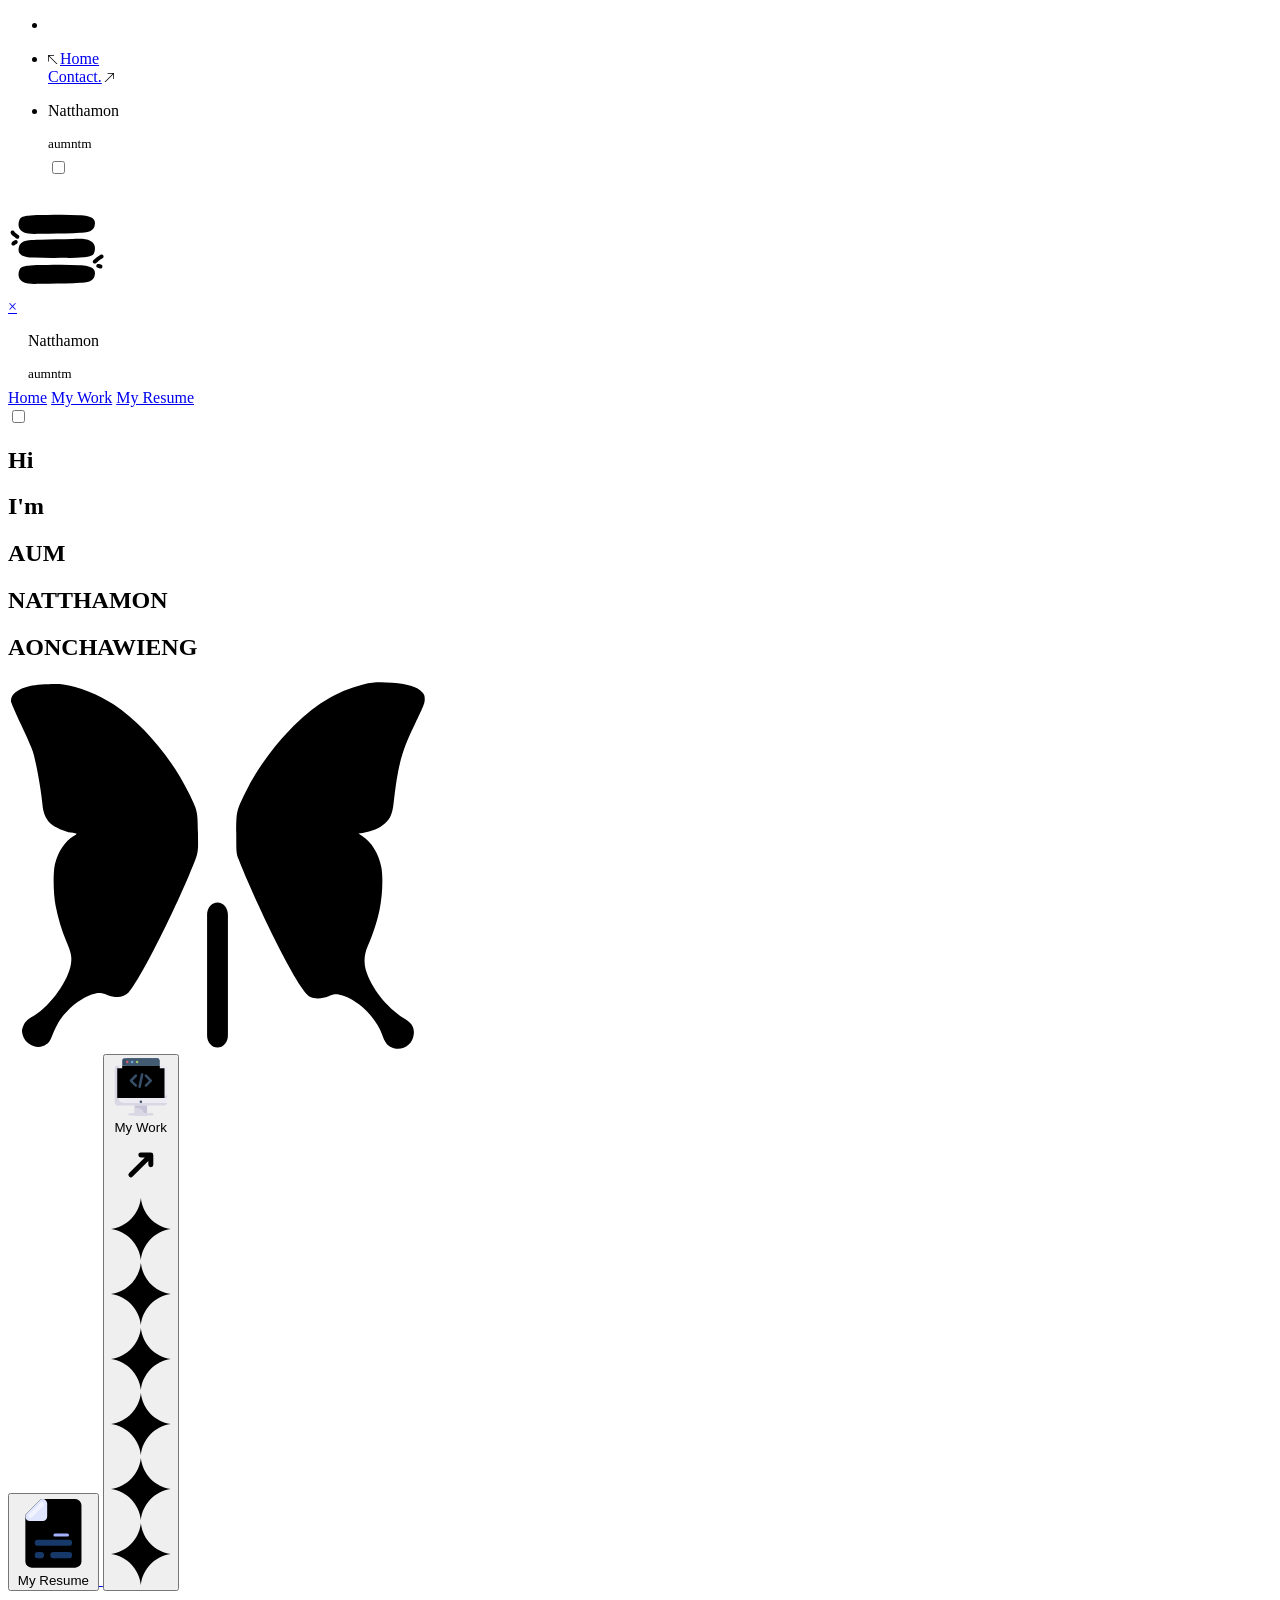
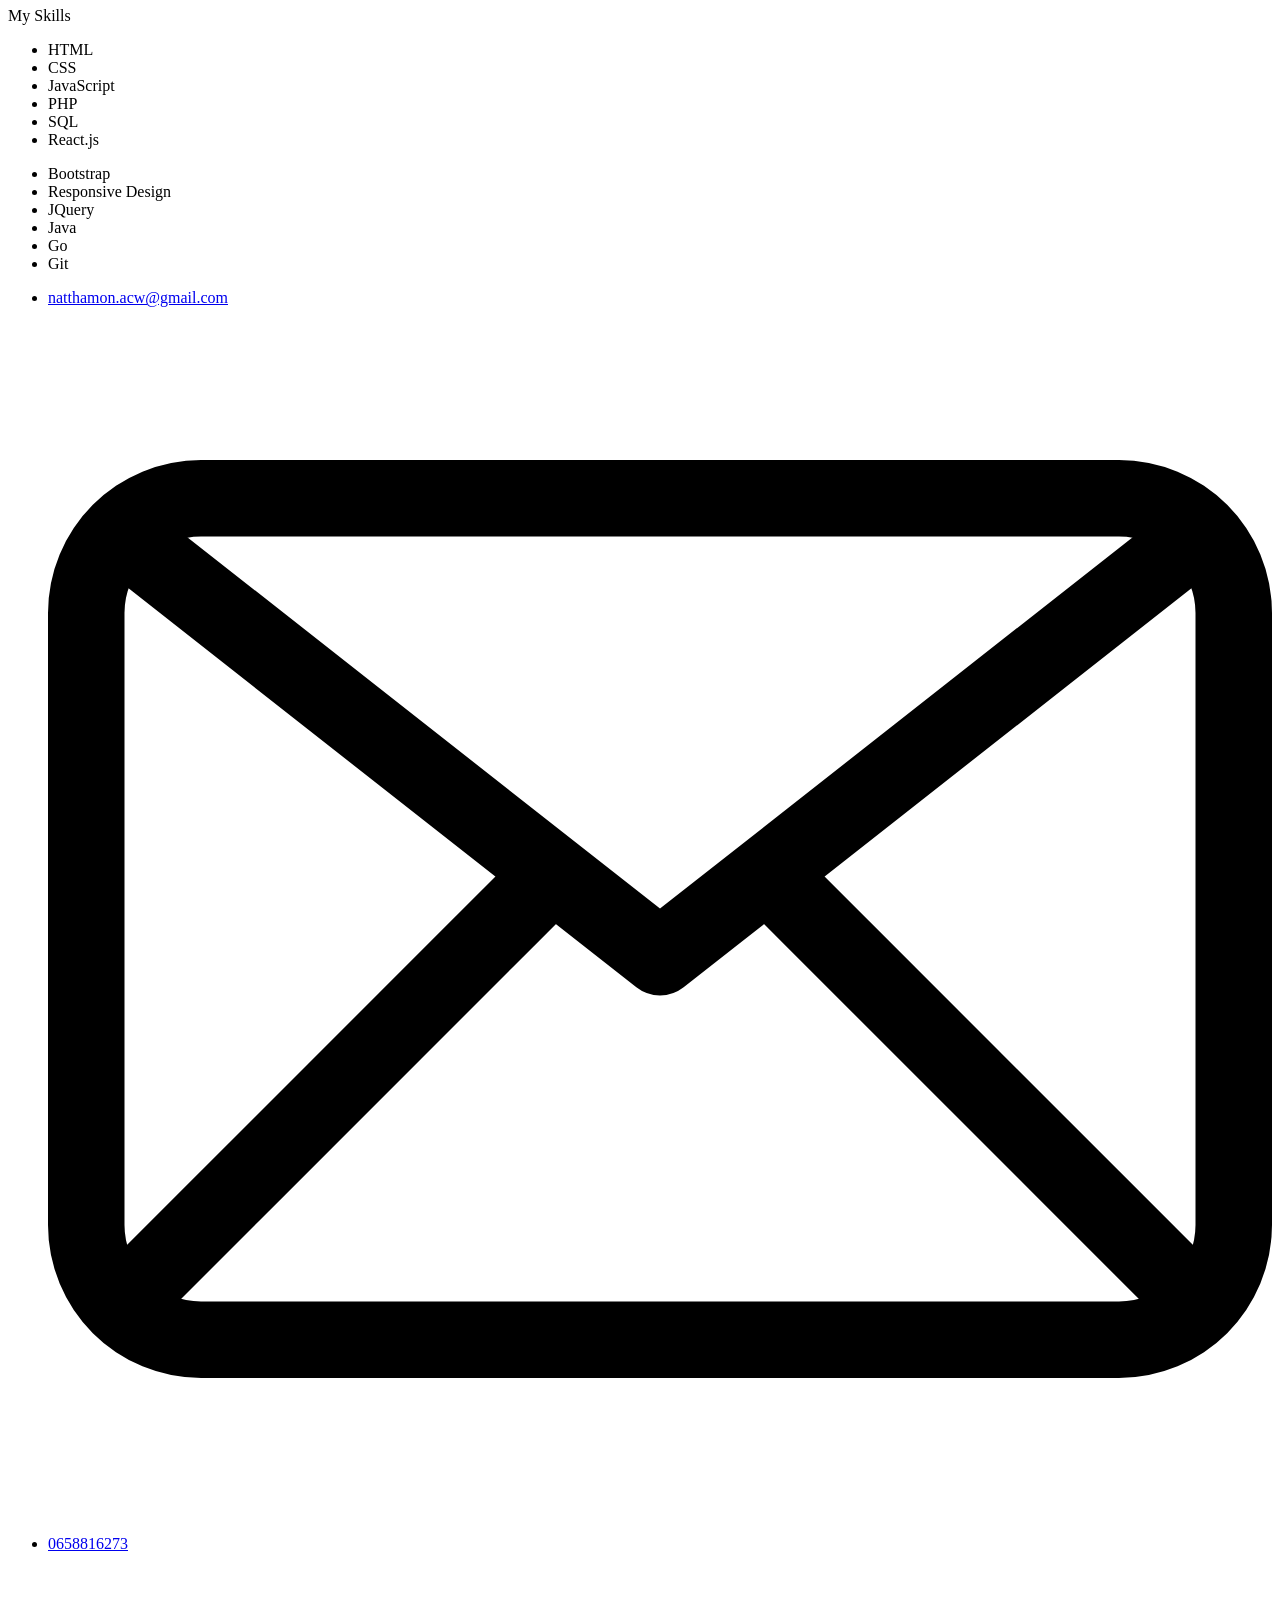
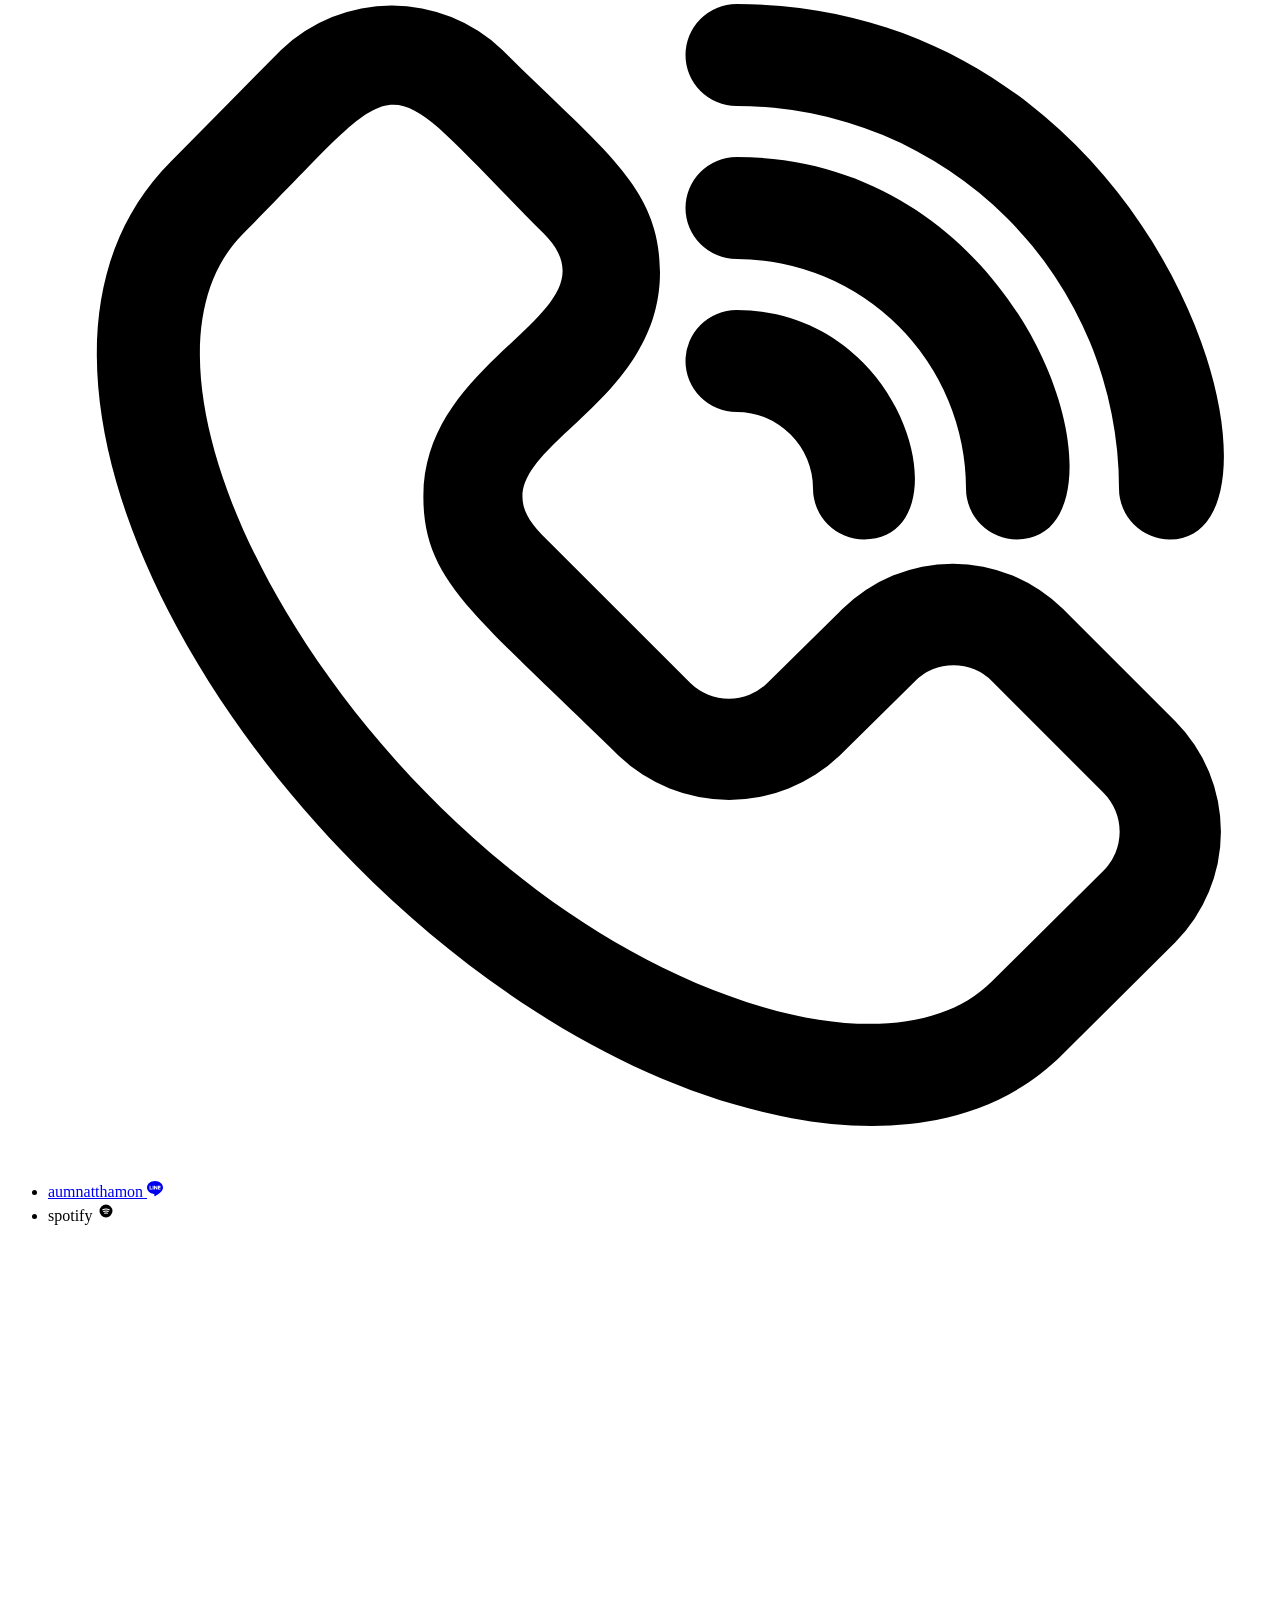
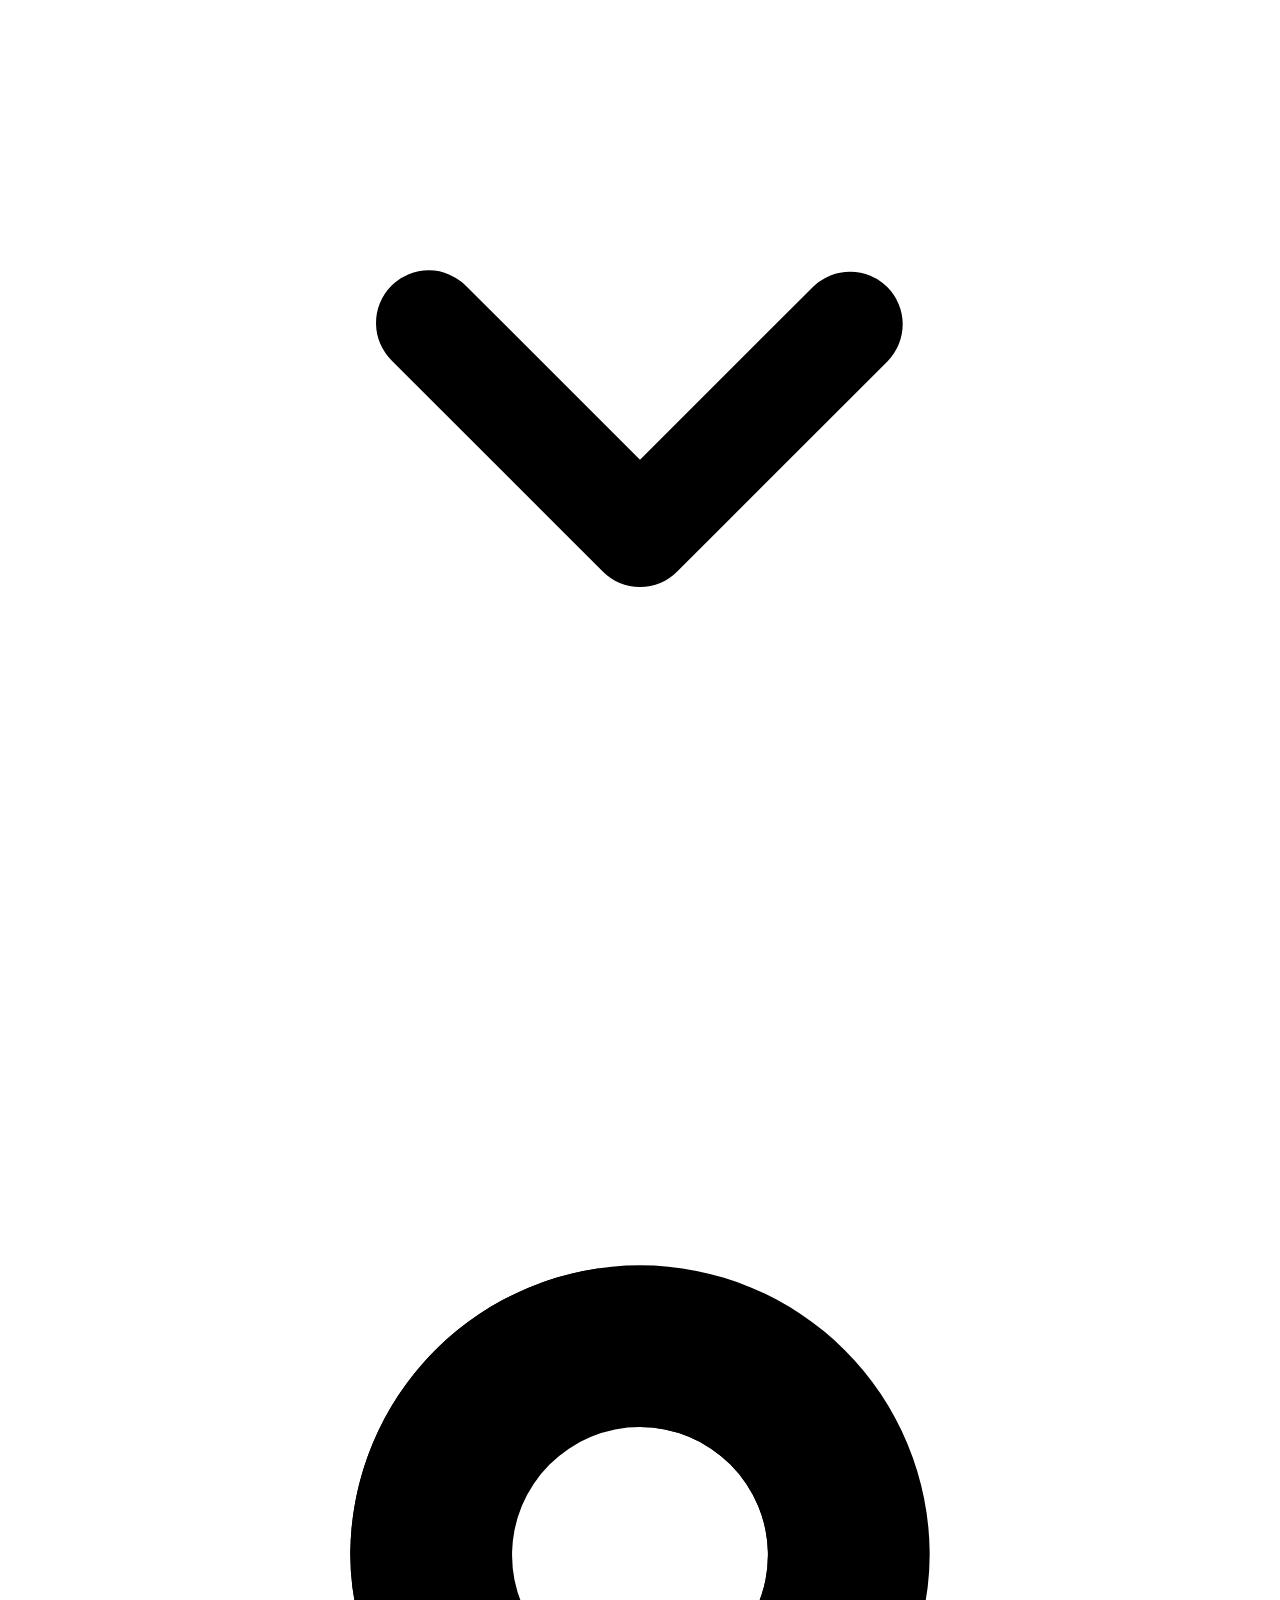
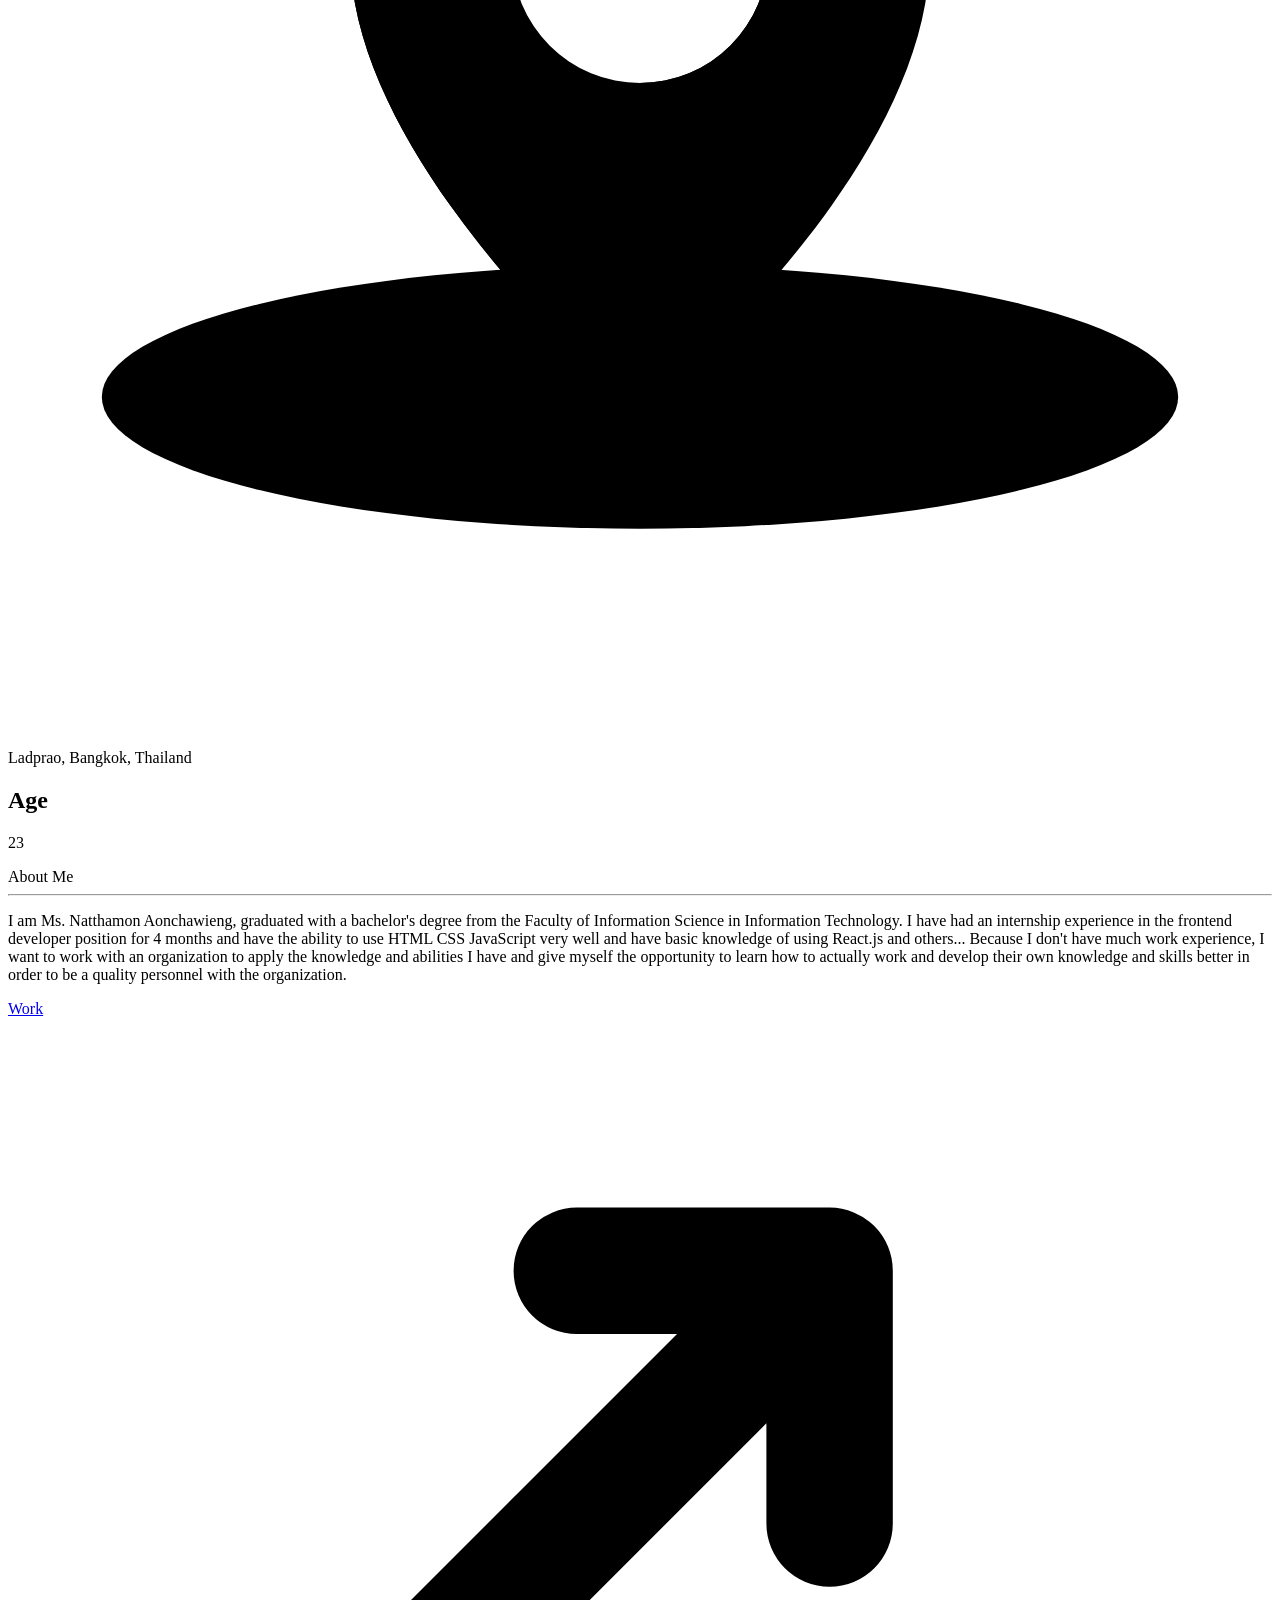
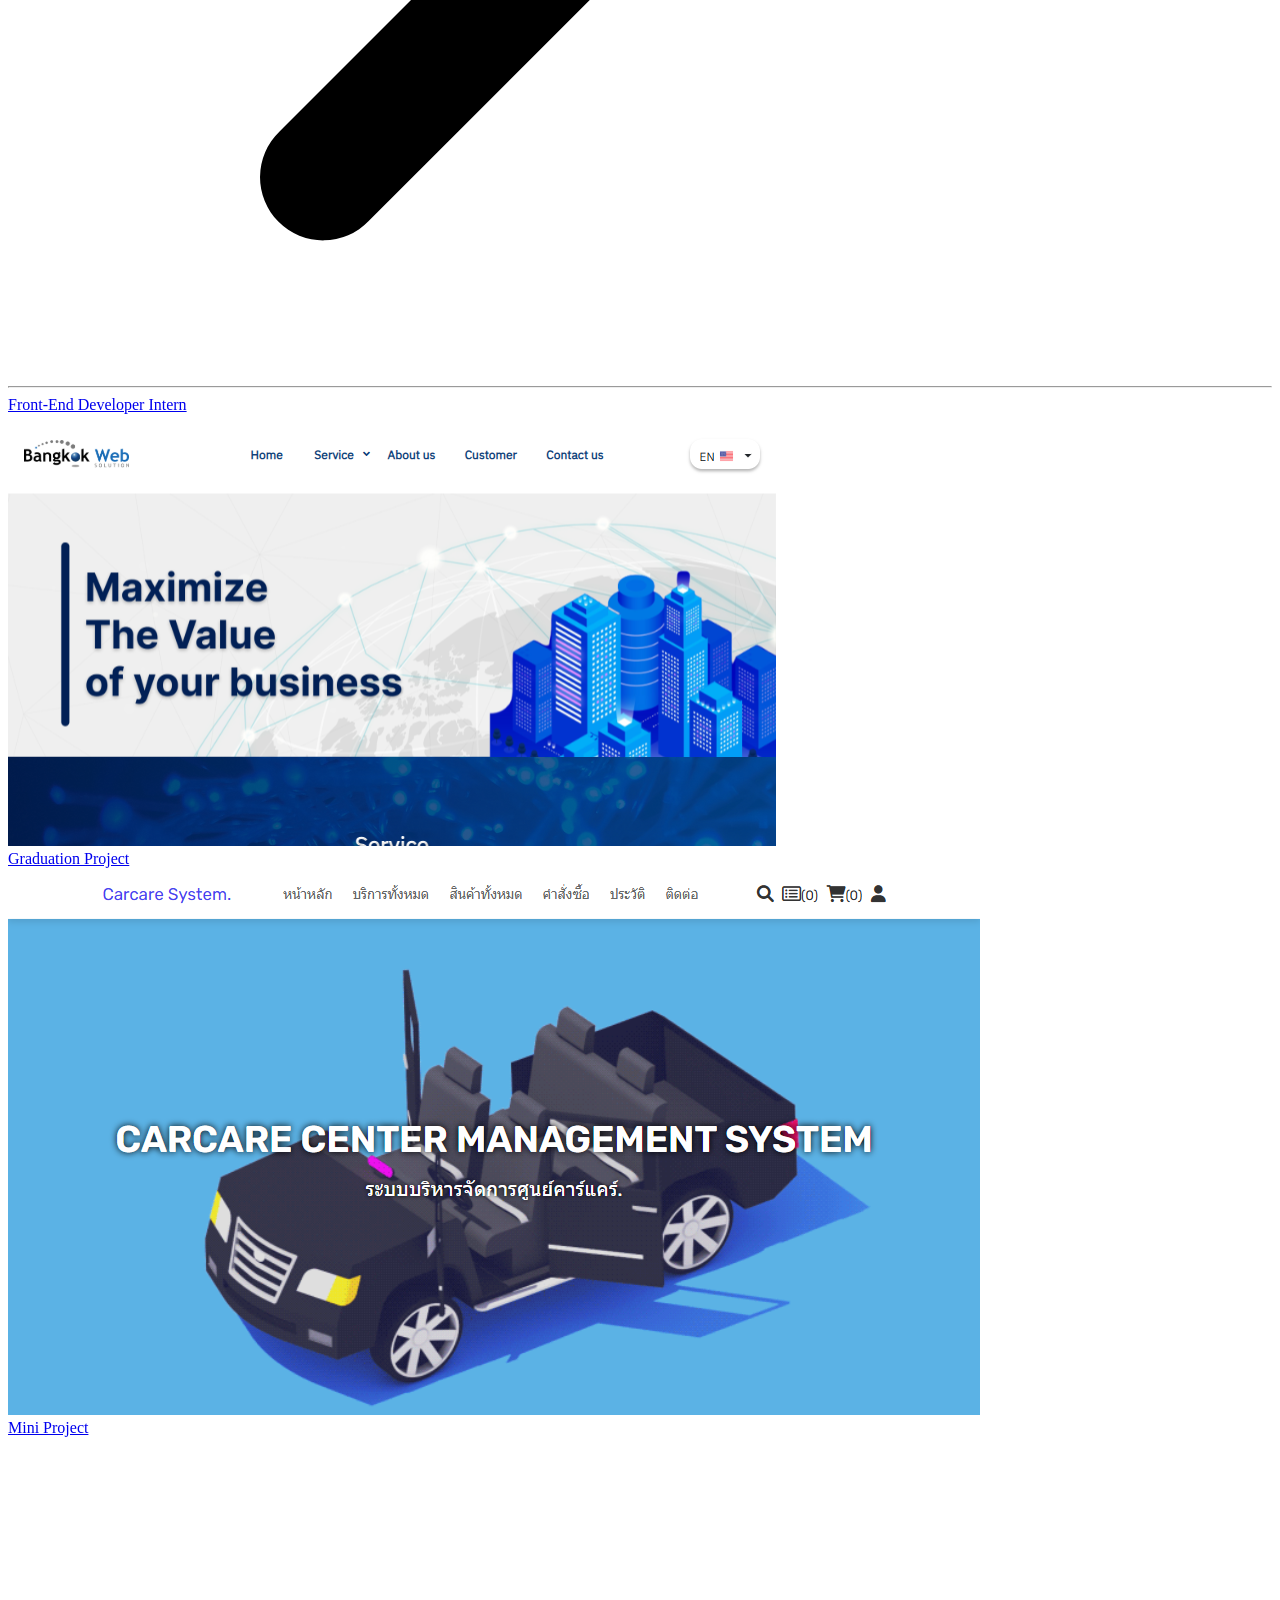
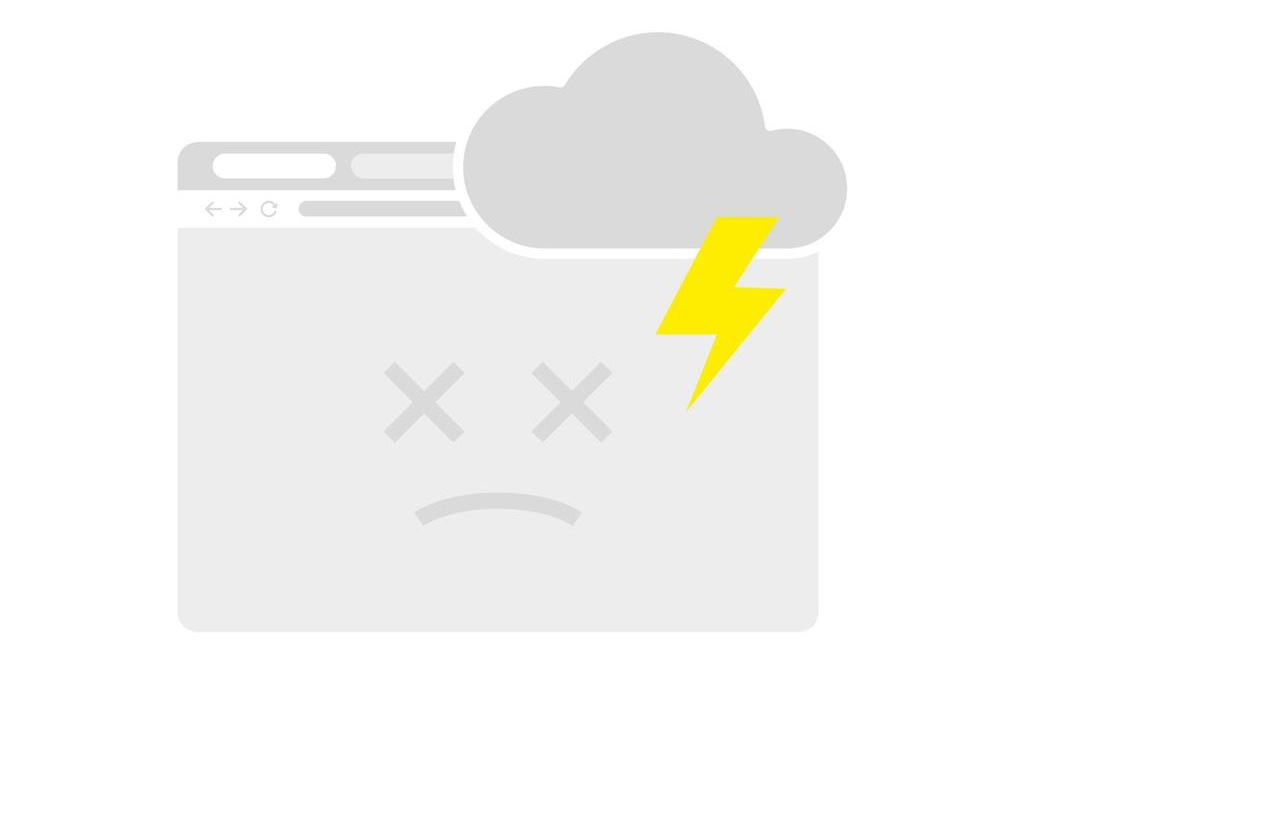
==== commit 2125b75c: "index update link" ====
--- a/index.html
+++ b/index.html
@@ -3,9 +3,9 @@
 
 <head>
   <meta charset="UTF-8" />
-  <link rel="icon" type="image/svg+xml" href="/vite.svg" />
+  <link rel="icon" type="image/svg+xml" href="/public/icon.png" />
   <meta name="viewport" content="width=device-width, initial-scale=1.0" />
-  <title>My portfolio</title>
+  <title>aumweb</title>
 
 </head>
 
@@ -26,7 +26,7 @@
             </div>
           </a>
           <a href="index.html">
-            <div>Contact<svg xmlns="http://www.w3.org/2000/svg" viewBox="0 0 32 25"
+            <div>Contact.<svg xmlns="http://www.w3.org/2000/svg" viewBox="0 0 32 25"
                 style="width: 12px; fill: var(--clr-blackgray);">
                 <path d="M31 0H15v2h13.59L.29 30.29 1.7 31.7 30 3.41V16h2V1a1 1 0 0 0-1-1z" data-name="5-Arrow Up" />
               </svg>
